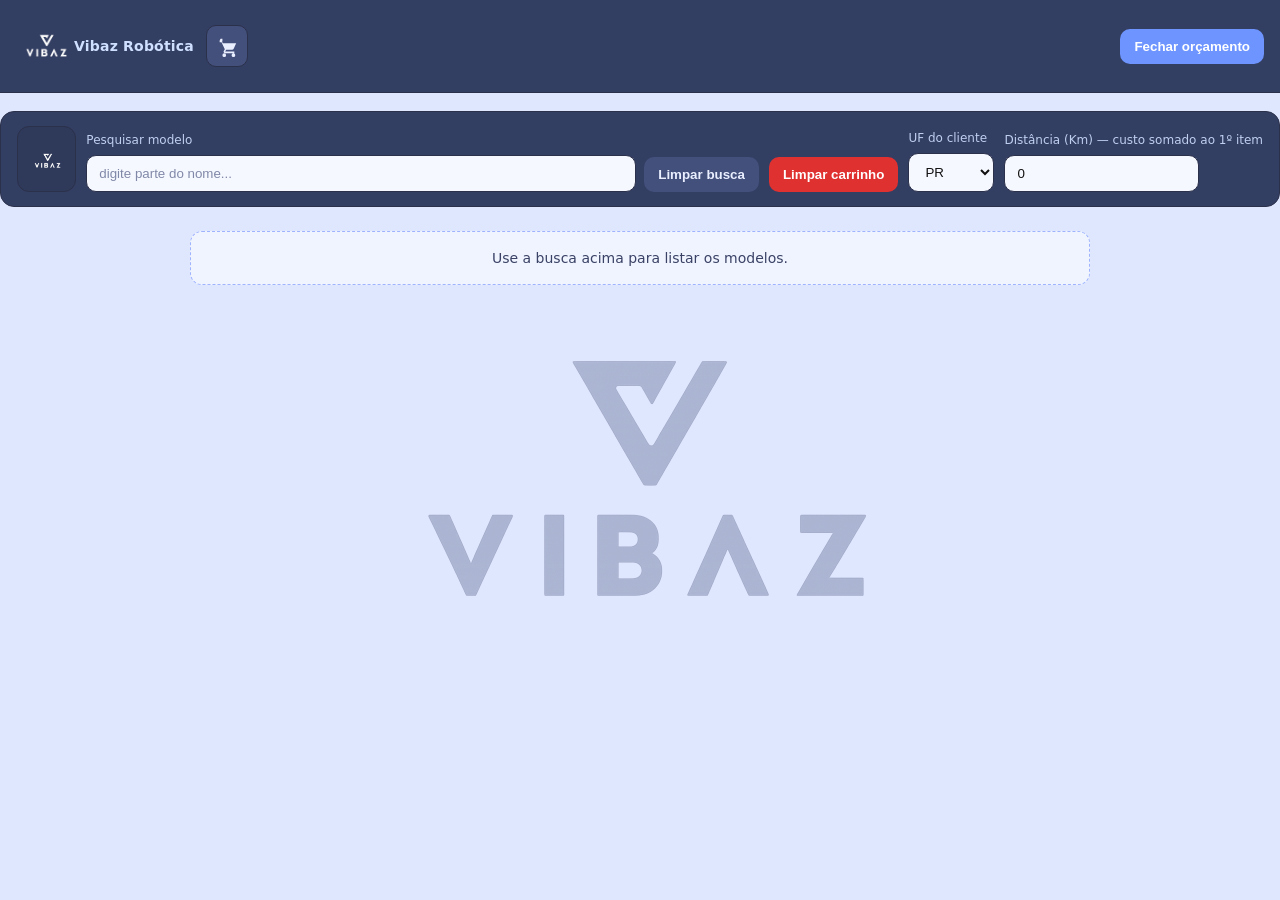
==== index.html @ a7df1c9e "index.html" ====
<!DOCTYPE html>
<html lang="pt-br">
<head>
<meta charset="utf-8" />
<meta name="viewport" content="width=device-width,initial-scale=1" />
<title>Vibaz Robótica — Catálogo</title>

<link rel="icon" href="imagens/favicon.svg?v=5" type="image/svg+xml">
<link rel="icon" href="imagens/favicon-32.png?v=5" sizes="32x32" type="image/png">
<link rel="icon" href="imagens/favicon-16.png?v=5" sizes="16x16" type="image/png">
<link rel="shortcut icon" href="imagens/favicon.ico?v=5" type="image/x-icon">
<link rel="apple-touch-icon" href="imagens/favicon-180.png?v=5" sizes="180x180">
<meta name="theme-color" content="#333e63">

<style>
  :root{
    --bg:#dfe7ff; --panel:#333e63; --card:#3a4266; --ink:#0e1222; --ink-inv:#ffffff;
    --line:#2b314a; --media-bg:#ffffff; --media-frame:#333e63; --btn:#6e95ff; --btn-hover:#587ef0; --black:#000;
  }
  *{box-sizing:border-box}
  html,body{height:100%}
  body{
    margin:0; background:var(--bg); color:var(--ink);
    font:14px/1.45 system-ui,-apple-system,Segoe UI,Roboto,Helvetica,Arial;
    position:relative;
  }
  /* logo grande de fundo */
  body::after{
    content:""; position:fixed; inset:0;
    background:url("imagens/logo.png") no-repeat center calc(100% - 40px) / clamp(240px, 40vw, 520px);
    opacity:.30; pointer-events:none; z-index:0;
  }

  header{position:sticky; top:0; z-index:20; background:var(--panel); border-bottom:1px solid var(--line)}
  header .wrap{ max-width:1280px; margin:auto; padding:10px 16px; display:flex; align-items:center; gap:12px }
  .brand{display:flex; align-items:center; gap:10px}
  .brand img{height:72px; display:block; transform:scale(1.2); transform-origin:left center}
  .brand span{color:#cfe0ff; font-weight:700; letter-spacing:.2px}

  .cart-btn{ position:relative; display:inline-flex; align-items:center; justify-content:center; width:42px; height:42px; border-radius:10px; margin-right:10px; background:#44507c; color:#e9efff; cursor:pointer; border:1px solid var(--line) }
  .cart-btn:hover{ background:#3b486f }
  .cart-btn .badge{ position:absolute; top:-6px; right:-6px; display:none; background:#e03131; color:#fff; font-weight:800; font-size:11px; line-height:1; padding:4px 6px; border-radius:999px; min-width:18px; text-align:center; box-shadow:0 0 0 2px var(--panel) }

  .toolbar{ position:relative; z-index:1; max-width:1280px; margin:18px auto 8px; padding:14px 16px; background:var(--panel); border:1px solid var(--line); border-radius:14px; display:grid; grid-template-columns: auto 1fr auto auto auto; gap:10px; align-items:end }
  .toolbar label{color:#cfe0ff; font-size:12px; display:block; margin-bottom:6px}
  input,select,button{ padding:10px 12px; border-radius:10px; border:1px solid var(--line); background:#f6f8ff; color:#111; outline:none }
  input::placeholder{color:#8088a8}
  .btn{cursor:pointer; background:var(--btn); color:var(--ink-inv); border:none; font-weight:700; border-radius:10px; padding:10px 14px}
  .btn:hover{background:var(--btn-hover)}
  .btn.secondary{background:#44507c; color:#e9efff}
  .btn.danger{background:#e03131; color:#fff}
  .btn.danger:hover{background:#c22020}

  .search-wrap{display:flex; align-items:end; gap:8px}
  #search{width:min(720px, 100%)}
  #btnClearSearch{white-space:nowrap}

  .brand-mini{ display:flex; align-items:center; justify-content:center; padding:6px 10px 2px; background:#2f395a; border:1px solid var(--line); border-radius:12px }
  .brand-mini img{height:56px; display:block}

  main{position:relative; z-index:1; max-width:1280px; margin:8px auto 120px; padding:0 16px}
  .grid{display:grid; grid-template-columns:repeat(auto-fill,minmax(360px,1fr)); gap:16px}

  .card{border-radius:16px; overflow:hidden; border:3px solid var(--media-frame); background:#eef3ff}
  .media{background:var(--media-bg); border-bottom:3px solid var(--media-frame); display:flex; align-items:center; justify-content:center; aspect-ratio:16/12}
  .media img{max-width:95%; max-height:95%; object-fit:contain}
  .body{background:var(--card); color:#e9efff; border-top:1px solid var(--line); padding:12px}
  .title{font-weight:800; margin:0 0 8px}
  .row{display:flex; gap:8px; margin:8px 0}
  .row>*{flex:1; min-width:0}
  label{display:block; font-size:12px; margin-bottom:4px; opacity:.9}
  .price{background:#2f395e; color:#e9f2ff; border:1px solid #243055; width:100%}
  .qty{background:#eef3ff; width:100%}

  .include-btn{ width:100%; padding:12px 14px; border-radius:12px; font-weight:800; background:var(--btn); color:#fff; border:none; cursor:pointer; box-shadow:0 2px 0 0 #425fb5; white-space:nowrap }
  .include-btn:hover{background:var(--btn-hover)}
  .include-btn[data-on="1"]{background:#e03131; box-shadow:0 2px 0 0 #932020}
  .include-btn[data-on="1"]:hover{background:#c22020}

  .placeholder{ margin:24px auto 0; padding:16px; border:1px dashed #9fb3ff; border-radius:12px; text-align:center; color:#3a4266; background:#f0f4ff; max-width:900px }

  .overlay{ position:fixed; inset:0; background:rgba(18,24,40,.6); display:none; align-items:flex-start; justify-content:center; z-index:50 }
  .overlay.show{display:flex}
  .sheet{ margin:24px; max-width:1180px; width:100%; background:#e8eeff; border:1px solid #a3b0ff; border-radius:14px; box-shadow:0 10px 40px rgba(0,0,0,.35); overflow:hidden; display:flex; flex-direction:column; max-height:92vh }
  .sheet header{position:sticky; top:0; background:#e8eeff; border-bottom:1px solid #a3b0ff; z-index:1}
  .sheet header .bar{display:flex; gap:8px; align-items:center; justify-content:space-between; padding:12px 16px}
  .sheet header h3{margin:0; font-size:18px; color:#222}
  .sheet .meta{font-size:12px; color:#444}
  .sheet .content{padding:14px; overflow:auto}

  .sel-grid{display:grid; grid-template-columns:repeat(2,1fr); gap:12px}
  .sel-item{display:flex; gap:12px; border:1px solid #a3b0ff; border-radius:10px; background:#f6f8ff; padding:10px; break-inside:avoid}
  .sel-item .imgbox{width:140px; height:110px; display:flex; align-items:center; justify-content:center; border:1px solid #d8e0ff; border-radius:8px; background:#fff; overflow:hidden}
  .sel-item img{max-width:100%; max-height:100%; object-fit:contain}
  .sel-item .info h4{margin:0 0 6px; font-size:15px}
  .sel-item .info .row{display:flex; gap:24px; font-size:13px}

  .tbl{ width:100%; border-collapse:separate; border-spacing:0; margin-top:12px; background:#fff; border:1px solid var(--black); border-radius:10px; overflow:hidden }
  .tbl th,.tbl td{border:1px solid var(--black); padding:8px}
  .tbl th{background:#eef2ff; text-align:left}
  .right{text-align:right; font-variant-numeric:tabular-nums}
  .tbl tfoot td{font-weight:800}
  .tbl tr{break-inside:avoid}

  @media print{
    @page{ size:A4 landscape; margin:12mm }
    html,body{ background:#fff } body::after{ display:none }
    header,.toolbar,.placeholder,#catalog,.grid,.card,.overlay:not(.print){ display:none !important }
    .overlay.print{ display:block !important; position:static !important; background:transparent !important; -webkit-print-color-adjust:exact; print-color-adjust:exact }
    .overlay.print .sheet{ margin:0; border:none; border-radius:0; box-shadow:none; max-height:none; overflow:visible; width:100% !important; max-width:100% !important }
    .overlay.print .sheet header{ position:static; border-bottom:0; padding:6mm 0 2mm }
    .overlay.print .sheet .content{ overflow:visible; padding:0 2mm }
  }

  @media (max-width: 768px){
    body{ background:#0e1b3f }
    .toolbar{ grid-template-columns: 1fr; gap:12px }
    .toolbar > div{ width:100% }
    .brand-mini{ justify-content:center } .brand-mini img{ height:42px }
    .search-wrap{ flex-direction: column; align-items: stretch; gap:8px } #search{ width:100%; font-size:16px; padding:12px 14px }
    #btnClearSearch, #btnClear{ width:100% } .grid{ grid-template-columns:1fr }
    .sheet{ margin:12px; max-height:90vh } .sel-grid{ grid-template-columns:1fr }
  }
</style>
</head>

<body>
<header>
  <div class="wrap">
    <div class="brand">
      <img src="imagens/logo-branca.png" alt="Vibaz Robótica" />
      <span>Vibaz Robótica</span>
    </div>

    <div class="cart-btn" id="btnCart" title="Abrir carrinho" aria-label="Abrir carrinho">
      <svg viewBox="0 0 24 24" width="22" height="22" aria-hidden="true"><path fill="currentColor" d="M7 4H5L4 6v2h2l3.6 7.59-1.35 2.41A2 2 0 0 0 10 20h10v-2H10l1.1-2h6.45c.75 0 1.41-.41 1.75-1.03L22 9H7.42l-.94-2H7V4Zm2 16a2 2 0 1 0 0 4 2 2 0 0 0 0-4Zm10 0a2 2 0 1 0 0 4 2 2 0 0 0 0-4Z"/></svg>
      <span class="badge" id="cartBadge">0</span>
    </div>

    <div style="margin-left:auto">
      <button class="btn" id="btnCloseQuote">Fechar orçamento</button>
    </div>
  </div>
</header>

<section class="toolbar">
  <div class="brand-mini" aria-hidden="true"><img src="imagens/logo-branca.png" alt="" /></div>

  <div class="search-wrap">
    <div style="flex:1">
      <label>Pesquisar modelo</label>
      <input id="search" list="sug" placeholder="digite parte do nome..." />
      <datalist id="sug"></datalist>
    </div>
    <button class="btn secondary" id="btnClearSearch">Limpar busca</button>
  </div>

  <div style="align-self:end">
    <label>&nbsp;</label>
    <button class="btn danger" id="btnClear">Limpar carrinho</button>
  </div>

  <div>
    <label>UF do cliente</label>
    <select id="uf">
      <option value="AC">AC</option><option value="AL">AL</option><option value="AP">AP</option>
      <option value="AM">AM</option><option value="BA">BA</option><option value="CE">CE</option>
      <option value="DF">DF</option><option value="ES">ES</option><option value="GO">GO</option>
      <option value="MA">MA</option><option value="MT">MT</option><option value="MS">MS</option>
      <option value="MG">MG</option><option value="PA">PA</option><option value="PB">PB</option>
      <option value="PR" selected>PR</option><option value="PE">PE</option><option value="PI">PI</option>
      <option value="RJ">RJ</option><option value="RN">RN</option><option value="RS">RS</option>
      <option value="RO">RO</option><option value="RR">RR</option><option value="SC">SC</option>
      <option value="SP">SP</option><option value="SE">SE</option><option value="TO">TO</option>
      <option value="outros">Outros</option>
    </select>
  </div>

  <div>
    <label>Distância (Km) — custo somado ao 1º item</label>
    <input id="km" type="number" min="0" step="1" value="0" />
  </div>
</section>

<main>
  <div id="hint" class="placeholder">Use a busca acima para listar os modelos.</div>
  <section id="catalog" class="grid"></section>
</main>

<!-- Preview (opcional) -->
<div class="overlay" id="overlay">
  <div class="sheet" id="sheet">
    <header>
      <div class="bar">
        <div>
          <h3>Orçamento — Vibaz Robótica</h3>
          <div class="meta" id="meta"></div>
        </div>
        <div>
          <button class="btn" id="btnPrint">Imprimir/Salvar PDF</button>
          <button class="btn secondary" id="btnBack">Voltar</button>
        </div>
      </div>
    </header>
    <div class="content">
      <div class="sel-grid" id="selGrid"></div>
      <table class="tbl" id="tbl">
        <thead>
          <tr>
            <th style="width:58%">Produto</th>
            <th style="width:8%">Qtd</th>
            <th class="right" style="width:17%">Total líquido</th>
            <th class="right" style="width:17%">Total c/ impostos</th>
          </tr>
        </thead>
        <tbody id="tbody"></tbody>
        <tfoot>
          <tr><td colspan="4" class="right" id="subLiq">Subtotal valor líquido</td></tr>
          <tr><td colspan="4" class="right" id="subImp">Subtotal valor c/ impostos</td></tr>
          <tr><td colspan="4" class="right" id="totGeral">Total geral</td></tr>
        </tfoot>
      </table>
    </div>
  </div>
</div>

<!-- Carrinho -->
<div class="overlay" id="cartOverlay">
  <div class="sheet">
    <header>
      <div class="bar">
        <div>
          <h3>Carrinho — Itens selecionados</h3>
          <div class="meta" id="cartMeta"></div>
        </div>
        <div><button class="btn secondary" id="btnCloseCart">Fechar</button></div>
      </div>
    </header>
    <div class="content">
      <div class="sel-grid" id="cartSelGrid"></div>
      <table class="tbl">
        <thead>
          <tr>
            <th style="width:58%">Produto</th>
            <th style="width:8%">Qtd</th>
            <th class="right" style="width:17%">Total líquido</th>
            <th class="right" style="width:17%">Total c/ impostos</th>
          </tr>
        </thead>
        <tbody id="cartTbody"></tbody>
        <tfoot>
          <tr><td colspan="4" class="right" id="cartSubLiq">Subtotal valor líquido</td></tr>
          <tr><td colspan="4" class="right" id="cartSubImp">Subtotal valor c/ impostos</td></tr>
          <tr><td colspan="4" class="right" id="cartTotGeral">Total geral</td></tr>
        </tfoot>
      </table>
    </div>
  </div>
</div>

<script>
/* ===== Config ===== */
const TARIFA_KM = 1.6;

/* ===== Helpers ===== */
const money = v => isFinite(v) ? v.toLocaleString('pt-BR',{style:'currency',currency:'BRL'}) : '-';
const parseBR = s => {
  if(typeof s==='number') return s;
  const x=String(s).replace(/[^\d,.-]+/g,'').replace(/\.(?=\d{3}(\D|$))/g,'').replace(',', '.');
  const n=parseFloat(x);
  return Number.isFinite(n)? n:0;
};

/* ===== Imagens com fallback (pasta /imagens) ===== */
function candidatesFor(nome){
  const raw = String(nome||'').trim();
  const noAcc = raw.normalize('NFD').replace(/[\u0300-\u036f]/g,'');
  const cleaned = noAcc.replace(/[+]/g,'_').replace(/[^\w.\- ]+/g,'_').replace(/_/g,' ').replace(/\s+/g,' ').trim();
  const u = cleaned.replace(/\s+/g,'_'); const h = cleaned.replace(/\s+/g,'-');
  const bases=[raw,noAcc,cleaned,u,h,raw.toUpperCase(),noAcc.toUpperCase(),cleaned.toUpperCase(),u.toUpperCase(),h.toUpperCase(),raw.toLowerCase(),noAcc.toLowerCase(),cleaned.toLowerCase(),u.toLowerCase(),h.toLowerCase()].filter((v,i,a)=>v&&a.indexOf(v)===i);
  const out=[]; for(const b of bases){ out.push(`imagens/${b}.png`,`imagens/${b}.jpg`,`imagens/${b}.jpeg`); }
  return out;
}
function loadImageWithFallback(img, list, i=0){
  if(i>=list.length){ img.style.display='none'; return; }
  img.onerror=()=>loadImageWithFallback(img,list,i+1);
  img.onload =()=>{ img.style.display='block'; };
  img.src=list[i];
}

/* ===== Estado / DOM ===== */
const state={ uf:'PR', km:0, all:[], filtered:[] };

const $=(s,e=document)=>e.querySelector(s);
const catalog=$('#catalog'), hint=$('#hint'), inputSearch=$('#search'), selectUF=$('#uf'), inputKM=$('#km');
const btnClear=$('#btnClear'), btnClearSearch=$('#btnClearSearch');
const btnCloseQuote=$('#btnCloseQuote');

const overlay=$('#overlay'), btnBack=$('#btnBack'), btnPrint=$('#btnPrint');
const selGrid=$('#selGrid'), tbody=$('#tbody'), subLiq=$('#subLiq'), subImp=$('#subImp'), totGeral=$('#totGeral'), meta=$('#meta'), sug=$('#sug');

const btnCart=$('#btnCart'), cartBadge=$('#cartBadge');
const cartOverlay=$('#cartOverlay'), btnCloseCart=$('#btnCloseCart');
const cartSelGrid=$('#cartSelGrid'), cartTbody=$('#cartTbody');
const cartSubLiq=$('#cartSubLiq'), cartSubImp=$('#cartSubImp'), cartTotGeral=$('#cartTotGeral'), cartMeta=$('#cartMeta');

/* ===== Carregar JSON por UF ===== */
async function loadDataByUF(uf){
  const map={PR:'data/pr.json', outros:'data/outros.json'};
  const url= uf==='PR' ? map.PR : map.outros;
  try{
    const res=await fetch(url,{cache:'no-store'});
    if(!res.ok) throw new Error(`HTTP ${res.status}`);
    const data=await res.json();
    state.all=data.map(x=>({
      nome:String(x.nome||x.modelo||x.Nome||'').trim(),
      ad:parseBR(x.ad??x.AD??x.sem_impostos??x.unit_sem??0),
      an:parseBR(x.an??x.AN??x.com_impostos??x.unit_com??0),
      qty:1, incluir:0
    })).filter(x=>x.nome);

    sug.innerHTML=state.all.map(it=>`<option value="${it.nome}">`).join('');
    state.filtered=[]; renderCards();
    hint.style.display='block'; hint.textContent='Use a busca acima para listar os modelos.';
    updateCartBadge();
  }catch(err){
    console.error('Falha ao carregar catálogo:', err);
    state.all=[]; state.filtered=[];
    renderCards();
    hint.textContent = `Não foi possível carregar ${url}. Verifique a pasta "data/".`;
    hint.style.display='block';
  }
}

/* ===== Render ===== */
function renderCards(){
  catalog.innerHTML='';
  if(state.filtered.length===0){ hint.style.display='block'; return; }
  hint.style.display='none';
  state.filtered.forEach(it=>{
    const card=document.createElement('article'); card.className='card'; card.dataset.selected=it.incluir?'1':'0';
    const media=document.createElement('div'); media.className='media';
    media.innerHTML=`<img alt="${it.nome}" style="display:none">`;
    const imgEl=media.querySelector('img'); loadImageWithFallback(imgEl,candidatesFor(it.nome));
    const body=document.createElement('div'); body.className='body';
    body.innerHTML=`
      <div class="title">${it.nome}</div>
      <div class="row">
        <div><label>Valor líquido</label><input class="price" value="${money(it.ad)}" readonly></div>
        <div><label>Valor c/ impostos</label><input class="price" value="${money(it.an)}" readonly></div>
      </div>
      <div class="row">
        <div style="max-width:170px"><label>Quantidade</label><input class="qty" type="number" min="1" step="1" value="${it.qty}"></div>
        <div style="display:flex;align-items:flex-end">
          <button class="include-btn" data-on="${it.incluir?1:0}">${it.incluir?'Remover':'Adicionar ao carrinho'}</button>
        </div>
      </div>`;
    body.querySelector('.qty').addEventListener('input',e=>{
      const v=Math.max(1,parseInt(e.target.value||'1',10)); it.qty=v; e.target.value=v; updateCartBadge();
    });
    const btn=body.querySelector('.include-btn');
    btn.addEventListener('click',()=>{
      it.incluir=it.incluir?0:1;
      btn.dataset.on=it.incluir?1:0;
      btn.textContent=it.incluir?'Remover':'Adicionar ao carrinho';
      card.dataset.selected=it.incluir?'1':'0';
      updateCartBadge();
    });
    card.append(media,body); catalog.appendChild(card);
  });
}

/* ===== Busca ===== */
function applyFilter(){
  const q=inputSearch.value.trim().toLowerCase();
  if(q.length<1){ state.filtered = []; renderCards(); return; }
  state.filtered = state.all.filter(it=>it.nome.toLowerCase().includes(q));
  renderCards();
}

/* ===== Preview (opcional) ===== */
function buildPreview(){
  const km = Math.max(0, parseInt(inputKM.value||'0',10));
  const custo = km * TARIFA_KM; // somado apenas no 1º item
  const itensSel = state.all.filter(it=>it.incluir);

  selGrid.innerHTML=''; tbody.innerHTML='';
  subLiq.textContent='Subtotal valor líquido';
  subImp.textContent='Subtotal valor c/ impostos';
  totGeral.textContent='Total geral';
  meta.textContent=`Somente itens selecionados • UF: ${selectUF.value.toUpperCase()} • Distância: ${km} Km`;

  if(itensSel.length===0){
    selGrid.innerHTML='<div style="grid-column:1/-1;padding:10px;background:#fff;border:1px dashed #a3b0ff;border-radius:10px;text-align:center">Nenhum item selecionado.</div>';
    return;
  }

  itensSel.forEach((it,idx)=>{
    const totalLiq = (it.ad * it.qty) + (idx===0 ? custo : 0);
    const totalImp = (it.an * it.qty) + (idx===0 ? custo : 0);
    const box=document.createElement('div'); box.className='sel-item';
    box.innerHTML=`
      <div class="imgbox"><img alt="${it.nome}"></div>
      <div class="info">
        <h4>${it.nome}</h4>
        <div class="row"><div>Valor líquido: <b>${money(it.ad)}</b></div><div>Valor c/ impostos: <b>${money(it.an)}</b></div></div>
        <div class="row"><div>Total líquido: <b>${money(totalLiq)}</b></div><div>Total c/ impostos: <b>${money(totalImp)}</b></div></div>
        <div>Qtd: <b>${it.qty}</b></div>`;
    const img=box.querySelector('img'); loadImageWithFallback(img,candidatesFor(it.nome));
    selGrid.appendChild(box);
  });

  let subtotalLiq=0, subtotalImp=0;
  itensSel.forEach((it,idx)=>{
    const totalLiq = (it.ad * it.qty) + (idx===0 ? custo : 0);
    const totalImp = (it.an * it.qty) + (idx===0 ? custo : 0);
    subtotalLiq += totalLiq; subtotalImp += totalImp;
    const tr=document.createElement('tr');
    tr.innerHTML=`<td>${it.nome}</td><td class="right">${it.qty}</td><td class="right">${money(totalLiq)}</td><td class="right">${money(totalImp)}</td>`;
    tbody.appendChild(tr);
  });

  subLiq.textContent = `Subtotal valor líquido       ${money(subtotalLiq)}`;
  subImp.textContent  = `Subtotal valor c/ impostos   ${money(subtotalImp)}`;
  totGeral.textContent= `Total geral                   ${money(subtotalImp)}`;
}

/* ===== Carrinho ===== */
function updateCartBadge(){
  const count = state.all.filter(it => it.incluir).reduce((s,it)=>s + Number(it.qty||0), 0);
  cartBadge.textContent = count;
  cartBadge.style.display = count > 0 ? 'inline-block' : 'none';
}
function buildCart(){
  const km = Math.max(0, parseInt(inputKM.value||'0',10));
  const custo = km * TARIFA_KM;
  const itensSel = state.all.filter(it=>it.incluir);

  cartSelGrid.innerHTML=''; cartTbody.innerHTML='';
  cartSubLiq.textContent='Subtotal valor líquido';
  cartSubImp.textContent='Subtotal valor c/ impostos';
  cartTotGeral.textContent='Total geral';
  cartMeta.textContent=`UF: ${selectUF.value.toUpperCase()} • Distância: ${km} Km • ${itensSel.length} item(ns)`;

  if(itensSel.length===0){
    cartSelGrid.innerHTML='<div style="grid-column:1/-1;padding:10px;background:#fff;border:1px dashed #a3b0ff;border-radius:10px;text-align:center">Nenhum item no carrinho.</div>';
    return;
  }

  itensSel.forEach((it, idx)=>{
    const totalLiq = (it.ad * it.qty) + (idx===0 ? custo : 0);
    const totalImp = (it.an * it.qty) + (idx===0 ? custo : 0);
    const box=document.createElement('div'); box.className='sel-item';
    box.innerHTML=`<div class="imgbox"><img alt="${it.nome}"></div>
      <div class="info"><h4>${it.nome}</h4>
      <div class="row"><div>Total Líq.: <b>${money(totalLiq)}</b></div><div>Total c/ Imp.: <b>${money(totalImp)}</b></div></div>
      <div>Qtd: <b>${it.qty}</b></div></div>`;
    const img=box.querySelector('img'); loadImageWithFallback(img,candidatesFor(it.nome));
    cartSelGrid.appendChild(box);
  });

  let subtotalLiq=0, subtotalImp=0;
  itensSel.forEach((it,idx)=>{
    const totalLiq = (it.ad * it.qty) + (idx===0 ? custo : 0);
    const totalImp = (it.an * it.qty) + (idx===0 ? custo : 0);
    subtotalLiq += totalLiq; subtotalImp += totalImp;

    const tr=document.createElement('tr');
    tr.innerHTML=`<td>${it.nome}</td><td class="right">${it.qty}</td><td class="right">${money(totalLiq)}</td><td class="right">${money(totalImp)}</td>`;
    cartTbody.appendChild(tr);
  });

  cartSubLiq.textContent = `Subtotal valor líquido       ${money(subtotalLiq)}`;
  cartSubImp.textContent  = `Subtotal valor c/ impostos   ${money(subtotalImp)}`;
  cartTotGeral.textContent= `Total geral                   ${money(subtotalImp)}`;
}

/* ===== Eventos ===== */
inputSearch.addEventListener('input',applyFilter);
btnClearSearch.addEventListener('click',()=>{ inputSearch.value=""; applyFilter(); });
selectUF.addEventListener('change',async()=>{ state.uf=selectUF.value; await loadDataByUF(state.uf); applyFilter(); });
inputKM.addEventListener('input',e=>{ state.km=Math.max(0,parseInt(e.target.value||'0',10)); });

btnClear.addEventListener('click',()=>{
  const temItens = state.all.some(it => it.incluir);
  if(!temItens){ alert('O carrinho já está vazio.'); return; }
  if(!confirm('Tem certeza que deseja LIMPAR o carrinho?')) return;
  state.all.forEach(it=>{it.incluir=0; it.qty=1;}); state.filtered.forEach(it=>{it.incluir=0; it.qty=1;});
  renderCards(); updateCartBadge();
});

/* Carrinho */
btnCart.addEventListener('click',()=>{ buildCart(); cartOverlay.classList.add('show'); });
btnCloseCart.addEventListener('click',()=> cartOverlay.classList.remove('show'));

/* Preview opcional (não usamos no fluxo principal) */
btnBack.addEventListener('click',()=>overlay.classList.remove('show'));
btnPrint.addEventListener('click',()=>{
  overlay.classList.add('print');
  setTimeout(()=>window.print(),50);
});
window.addEventListener('afterprint', ()=> overlay.classList.remove('print'));

/* ===== Fechar orçamento -> salva sessão e abre proposta.html ===== */
function coletarDadosParaProposta(){
  const km = Math.max(0, parseInt(document.querySelector('#km').value||'0',10));
  const uf = document.querySelector('#uf').value;
  const frete = km * TARIFA_KM; // embutir no 1º item (líq e imp)

  const itensSel = state.all.filter(it=>it.incluir);
  const itens = itensSel.map((it, idx) => ({
    nome: it.nome,
    qty: it.qty,
    unit_liq: it.ad,
    unit_imp: it.an,
    img_cands: candidatesFor(it.nome),
    frete_liq: idx===0 ? frete : 0,
    frete_imp: idx===0 ? frete : 0
  }));

  return { uf, km, data: new Date().toISOString(), itens };
}

btnCloseQuote.addEventListener('click', ()=>{
  const dados = coletarDadosParaProposta();
  if(!dados.itens || dados.itens.length===0){
    alert('Selecione ao menos 1 item para gerar a proposta.');
    return;
  }
  sessionStorage.setItem('propostaData', JSON.stringify(dados));
  window.location.href = 'proposta.html';
});

/* ===== Boot ===== */
(async function init(){ await loadDataByUF(state.uf); })();
</script>
</body>
</html>
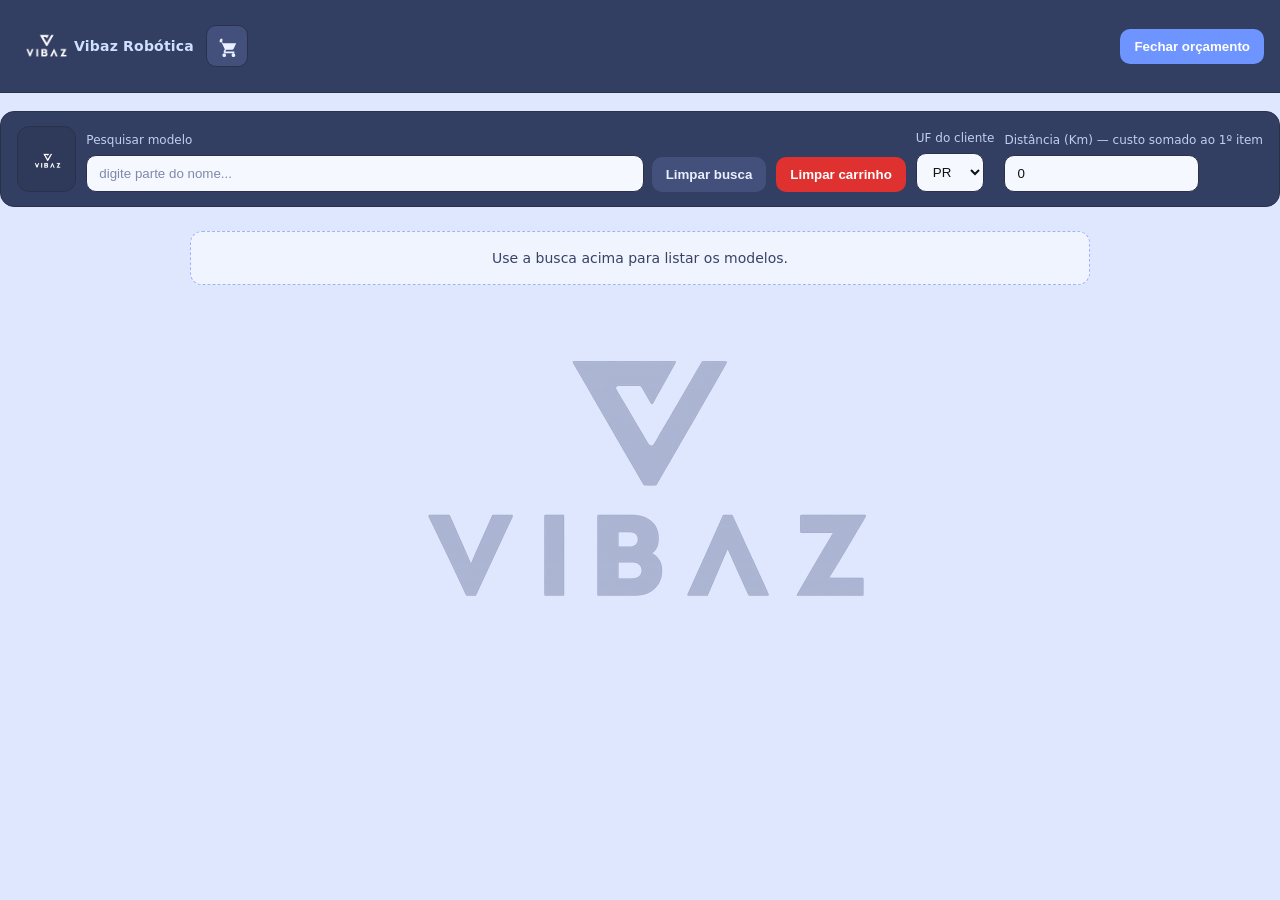
==== commit 57496496: "index.html" ====
--- a/index.html
+++ b/index.html
@@ -24,7 +24,6 @@
     font:14px/1.45 system-ui,-apple-system,Segoe UI,Roboto,Helvetica,Arial;
     position:relative;
   }
-  /* logo grande de fundo */
   body::after{
     content:""; position:fixed; inset:0;
     background:url("imagens/logo.png") no-repeat center calc(100% - 40px) / clamp(240px, 40vw, 520px);
@@ -74,8 +73,16 @@
 
   .include-btn{ width:100%; padding:12px 14px; border-radius:12px; font-weight:800; background:var(--btn); color:#fff; border:none; cursor:pointer; box-shadow:0 2px 0 0 #425fb5; white-space:nowrap }
   .include-btn:hover{background:var(--btn-hover)}
-  .include-btn[data-on="1"]{background:#e03131; box-shadow:0 2px 0 0 #932020}
-  .include-btn[data-on="1"]:hover{background:#c22020}
+  /* reforço de cor para o estado Remover */
+  .include-btn.on,
+  .include-btn[data-on="1"]{
+    background:#e03131 !important;
+    box-shadow:0 2px 0 0 #932020 !important;
+  }
+  .include-btn.on:hover,
+  .include-btn[data-on="1"]:hover{
+    background:#c22020 !important;
+  }
 
   .placeholder{ margin:24px auto 0; padding:16px; border:1px dashed #9fb3ff; border-radius:12px; text-align:center; color:#3a4266; background:#f0f4ff; max-width:900px }
 
@@ -107,9 +114,7 @@
     html,body{ background:#fff } body::after{ display:none }
     header,.toolbar,.placeholder,#catalog,.grid,.card,.overlay:not(.print){ display:none !important }
     .overlay.print{ display:block !important; position:static !important; background:transparent !important; -webkit-print-color-adjust:exact; print-color-adjust:exact }
-    .overlay.print .sheet{ margin:0; border:none; border-radius:0; box-shadow:none; max-height:none; overflow:visible; width:100% !important; max-width:100% !important }
-    .overlay.print .sheet header{ position:static; border-bottom:0; padding:6mm 0 2mm }
-    .overlay.print .sheet .content{ overflow:visible; padding:0 2mm }
+    .sheet .content{ overflow:visible; padding:0 2mm }
   }
 
   @media (max-width: 768px){
@@ -172,7 +177,7 @@
       <option value="RJ">RJ</option><option value="RN">RN</option><option value="RS">RS</option>
       <option value="RO">RO</option><option value="RR">RR</option><option value="SC">SC</option>
       <option value="SP">SP</option><option value="SE">SE</option><option value="TO">TO</option>
-      <option value="outros">Outros</option>
+      <!-- Sem "Outros": UF ≠ PR já usa outros.json automaticamente -->
     </select>
   </div>
 
@@ -187,7 +192,7 @@
   <section id="catalog" class="grid"></section>
 </main>
 
-<!-- Preview (opcional) -->
+<!-- Preview -->
 <div class="overlay" id="overlay">
   <div class="sheet" id="sheet">
     <header>
@@ -270,8 +275,11 @@
   const n=parseFloat(x);
   return Number.isFinite(n)? n:0;
 };
-
-/* ===== Imagens com fallback (pasta /imagens) ===== */
+/* normalização busca */
+function normStr(s){ return String(s||'').toLowerCase().normalize('NFD').replace(/[\u0300-\u036f]/g,''); }
+function cleanStr(s){ return normStr(s).replace(/[^a-z0-9]+/gi,' ').trim(); }
+
+/* ===== Imagens com fallback ===== */
 function candidatesFor(nome){
   const raw = String(nome||'').trim();
   const noAcc = raw.normalize('NFD').replace(/[\u0300-\u036f]/g,'');
@@ -296,40 +304,60 @@
 const btnClear=$('#btnClear'), btnClearSearch=$('#btnClearSearch');
 const btnCloseQuote=$('#btnCloseQuote');
 
-const overlay=$('#overlay'), btnBack=$('#btnBack'), btnPrint=$('#btnPrint');
-const selGrid=$('#selGrid'), tbody=$('#tbody'), subLiq=$('#subLiq'), subImp=$('#subImp'), totGeral=$('#totGeral'), meta=$('#meta'), sug=$('#sug');
-
 const btnCart=$('#btnCart'), cartBadge=$('#cartBadge');
 const cartOverlay=$('#cartOverlay'), btnCloseCart=$('#btnCloseCart');
 const cartSelGrid=$('#cartSelGrid'), cartTbody=$('#cartTbody');
 const cartSubLiq=$('#cartSubLiq'), cartSubImp=$('#cartSubImp'), cartTotGeral=$('#cartTotGeral'), cartMeta=$('#cartMeta');
 
-/* ===== Carregar JSON por UF ===== */
-async function loadDataByUF(uf){
-  const map={PR:'data/pr.json', outros:'data/outros.json'};
-  const url= uf==='PR' ? map.PR : map.outros;
-  try{
-    const res=await fetch(url,{cache:'no-store'});
-    if(!res.ok) throw new Error(`HTTP ${res.status}`);
-    const data=await res.json();
-    state.all=data.map(x=>({
-      nome:String(x.nome||x.modelo||x.Nome||'').trim(),
-      ad:parseBR(x.ad??x.AD??x.sem_impostos??x.unit_sem??0),
-      an:parseBR(x.an??x.AN??x.com_impostos??x.unit_com??0),
-      qty:1, incluir:0
-    })).filter(x=>x.nome);
-
-    sug.innerHTML=state.all.map(it=>`<option value="${it.nome}">`).join('');
-    state.filtered=[]; renderCards();
-    hint.style.display='block'; hint.textContent='Use a busca acima para listar os modelos.';
-    updateCartBadge();
-  }catch(err){
-    console.error('Falha ao carregar catálogo:', err);
-    state.all=[]; state.filtered=[];
-    renderCards();
-    hint.textContent = `Não foi possível carregar ${url}. Verifique a pasta "data/".`;
-    hint.style.display='block';
-  }
+/* ===== Carregar JSON por UF — robusto com alerta ===== */
+async function loadDataByUF(uf) {
+  const file = (uf === 'PR') ? 'pr.json' : 'outros.json';
+  const candidates = ['./data/' + file, 'data/' + file, '/data/' + file];
+  let lastErr = null, data = null;
+
+  for (const url of candidates) {
+    try {
+      const res = await fetch(url, { cache: 'no-store' });
+      if (!res.ok) throw new Error('HTTP ' + res.status + ' em ' + (res.url || url));
+      const txt = await res.text();
+      try { data = JSON.parse(txt); }
+      catch (e) { throw new Error('JSON invalido em ' + url + ' — inicio: ' + txt.slice(0, 120) + '...'); }
+      break;
+    } catch (err) { lastErr = err; }
+  }
+
+  if (!data) {
+    alert('Nao foi possivel carregar o catalogo.\n' +
+      (lastErr ? String(lastErr) : 'Motivo desconhecido.') + '\n\n' +
+      'Verifique se os arquivos existem:\n • data/pr.json\n • data/outros.json\n\n' +
+      'Dica: abra no navegador para testar:\n  http://127.0.0.1:5500/data/pr.json');
+    state.all = []; state.filtered = []; catalog.innerHTML = '';
+    hint.textContent = 'Nao foi possivel carregar o catalogo. Veja o alerta.'; hint.style.display = 'block';
+    updateCartBadge(); return;
+  }
+
+  state.all = data.map(function (x) {
+    return {
+      nome: String(x.nome || x.modelo || x.Nome || '').trim(),
+      ad: parseBR(x.ad || x.AD || x.sem_impostos || x.unit_sem || 0),
+      an: parseBR(x.an || x.AN || x.com_impostos || x.unit_com || 0),
+      qty: 1, incluir: 0
+    };
+  }).filter(function (x) { return x.nome; });
+
+  const sug=document.getElementById('sug');
+  if (sug) {
+    sug.innerHTML = state.all.map(function (it) {
+      var v = it.nome.replace(/"/g, '&quot;'); return '<option value="' + v + '">';
+    }).join('');
+  }
+
+  // Início vazio
+  state.filtered = [];
+  renderCards();
+  hint.style.display = 'block';
+  hint.textContent = 'Use a busca acima para listar os modelos.';
+  updateCartBadge();
 }
 
 /* ===== Render ===== */
@@ -352,89 +380,48 @@
       <div class="row">
         <div style="max-width:170px"><label>Quantidade</label><input class="qty" type="number" min="1" step="1" value="${it.qty}"></div>
         <div style="display:flex;align-items:flex-end">
-          <button class="include-btn" data-on="${it.incluir?1:0}">${it.incluir?'Remover':'Adicionar ao carrinho'}</button>
+          <button class="include-btn ${it.incluir? 'on':''}" data-on="${it.incluir?1:0}">${it.incluir?'Remover':'Adicionar ao carrinho'}</button>
         </div>
       </div>`;
-    body.querySelector('.qty').addEventListener('input',e=>{
-      const v=Math.max(1,parseInt(e.target.value||'1',10)); it.qty=v; e.target.value=v; updateCartBadge();
-    });
-    const btn=body.querySelector('.include-btn');
-    btn.addEventListener('click',()=>{
-      it.incluir=it.incluir?0:1;
-      btn.dataset.on=it.incluir?1:0;
-      btn.textContent=it.incluir?'Remover':'Adicionar ao carrinho';
-      card.dataset.selected=it.incluir?'1':'0';
-      updateCartBadge();
-    });
+    body.querySelector('.qty').addEventListener('input',e=>{ const v=Math.max(1,parseInt(e.target.value||'1',10)); it.qty=v; e.target.value=v; updateCartBadge(); });
+    body.querySelector('.include-btn').addEventListener('click',()=>{ it.incluir=it.incluir?0:1; renderCards(); updateCartBadge(); });
     card.append(media,body); catalog.appendChild(card);
   });
 }
 
 /* ===== Busca ===== */
 function applyFilter(){
-  const q=inputSearch.value.trim().toLowerCase();
-  if(q.length<1){ state.filtered = []; renderCards(); return; }
-  state.filtered = state.all.filter(it=>it.nome.toLowerCase().includes(q));
+  const q = cleanStr(inputSearch.value.trim());
+  if (!q) {
+    state.filtered = [];         // vazio no início
+    renderCards();
+    hint.style.display = 'block';
+    hint.textContent = 'Use a busca acima para listar os modelos.';
+    return;
+  }
+  state.filtered = state.all.filter(it => cleanStr(it.nome).includes(q));
   renderCards();
-}
-
-/* ===== Preview (opcional) ===== */
-function buildPreview(){
-  const km = Math.max(0, parseInt(inputKM.value||'0',10));
-  const custo = km * TARIFA_KM; // somado apenas no 1º item
-  const itensSel = state.all.filter(it=>it.incluir);
-
-  selGrid.innerHTML=''; tbody.innerHTML='';
-  subLiq.textContent='Subtotal valor líquido';
-  subImp.textContent='Subtotal valor c/ impostos';
-  totGeral.textContent='Total geral';
-  meta.textContent=`Somente itens selecionados • UF: ${selectUF.value.toUpperCase()} • Distância: ${km} Km`;
-
-  if(itensSel.length===0){
-    selGrid.innerHTML='<div style="grid-column:1/-1;padding:10px;background:#fff;border:1px dashed #a3b0ff;border-radius:10px;text-align:center">Nenhum item selecionado.</div>';
-    return;
-  }
-
-  itensSel.forEach((it,idx)=>{
-    const totalLiq = (it.ad * it.qty) + (idx===0 ? custo : 0);
-    const totalImp = (it.an * it.qty) + (idx===0 ? custo : 0);
-    const box=document.createElement('div'); box.className='sel-item';
-    box.innerHTML=`
-      <div class="imgbox"><img alt="${it.nome}"></div>
-      <div class="info">
-        <h4>${it.nome}</h4>
-        <div class="row"><div>Valor líquido: <b>${money(it.ad)}</b></div><div>Valor c/ impostos: <b>${money(it.an)}</b></div></div>
-        <div class="row"><div>Total líquido: <b>${money(totalLiq)}</b></div><div>Total c/ impostos: <b>${money(totalImp)}</b></div></div>
-        <div>Qtd: <b>${it.qty}</b></div>`;
-    const img=box.querySelector('img'); loadImageWithFallback(img,candidatesFor(it.nome));
-    selGrid.appendChild(box);
-  });
-
-  let subtotalLiq=0, subtotalImp=0;
-  itensSel.forEach((it,idx)=>{
-    const totalLiq = (it.ad * it.qty) + (idx===0 ? custo : 0);
-    const totalImp = (it.an * it.qty) + (idx===0 ? custo : 0);
-    subtotalLiq += totalLiq; subtotalImp += totalImp;
-    const tr=document.createElement('tr');
-    tr.innerHTML=`<td>${it.nome}</td><td class="right">${it.qty}</td><td class="right">${money(totalLiq)}</td><td class="right">${money(totalImp)}</td>`;
-    tbody.appendChild(tr);
-  });
-
-  subLiq.textContent = `Subtotal valor líquido       ${money(subtotalLiq)}`;
-  subImp.textContent  = `Subtotal valor c/ impostos   ${money(subtotalImp)}`;
-  totGeral.textContent= `Total geral                   ${money(subtotalImp)}`;
 }
 
 /* ===== Carrinho ===== */
 function updateCartBadge(){
   const count = state.all.filter(it => it.incluir).reduce((s,it)=>s + Number(it.qty||0), 0);
-  cartBadge.textContent = count;
-  cartBadge.style.display = count > 0 ? 'inline-block' : 'none';
-}
+  const b=document.getElementById('cartBadge');
+  if(b){ b.textContent = count; b.style.display = count > 0 ? 'inline-block' : 'none'; }
+}
+
+/* ===== Carrinho: abrir/fechar ===== */
 function buildCart(){
   const km = Math.max(0, parseInt(inputKM.value||'0',10));
   const custo = km * TARIFA_KM;
   const itensSel = state.all.filter(it=>it.incluir);
+
+  const cartSelGrid=document.getElementById('cartSelGrid');
+  const cartTbody=document.getElementById('cartTbody');
+  const cartSubLiq=document.getElementById('cartSubLiq');
+  const cartSubImp=document.getElementById('cartSubImp');
+  const cartTotGeral=document.getElementById('cartTotGeral');
+  const cartMeta=document.getElementById('cartMeta');
 
   cartSelGrid.innerHTML=''; cartTbody.innerHTML='';
   cartSubLiq.textContent='Subtotal valor líquido';
@@ -457,55 +444,75 @@
       <div>Qtd: <b>${it.qty}</b></div></div>`;
     const img=box.querySelector('img'); loadImageWithFallback(img,candidatesFor(it.nome));
     cartSelGrid.appendChild(box);
-  });
-
-  let subtotalLiq=0, subtotalImp=0;
-  itensSel.forEach((it,idx)=>{
-    const totalLiq = (it.ad * it.qty) + (idx===0 ? custo : 0);
-    const totalImp = (it.an * it.qty) + (idx===0 ? custo : 0);
-    subtotalLiq += totalLiq; subtotalImp += totalImp;
 
     const tr=document.createElement('tr');
     tr.innerHTML=`<td>${it.nome}</td><td class="right">${it.qty}</td><td class="right">${money(totalLiq)}</td><td class="right">${money(totalImp)}</td>`;
     cartTbody.appendChild(tr);
   });
 
+  let subtotalLiq=0, subtotalImp=0;
+  itensSel.forEach((it,idx)=>{
+    subtotalLiq += (it.ad * it.qty) + (idx===0 ? custo : 0);
+    subtotalImp += (it.an * it.qty) + (idx===0 ? custo : 0);
+  });
+
   cartSubLiq.textContent = `Subtotal valor líquido       ${money(subtotalLiq)}`;
   cartSubImp.textContent  = `Subtotal valor c/ impostos   ${money(subtotalImp)}`;
   cartTotGeral.textContent= `Total geral                   ${money(subtotalImp)}`;
 }
 
-/* ===== Eventos ===== */
-inputSearch.addEventListener('input',applyFilter);
-btnClearSearch.addEventListener('click',()=>{ inputSearch.value=""; applyFilter(); });
-selectUF.addEventListener('change',async()=>{ state.uf=selectUF.value; await loadDataByUF(state.uf); applyFilter(); });
-inputKM.addEventListener('input',e=>{ state.km=Math.max(0,parseInt(e.target.value||'0',10)); });
-
-btnClear.addEventListener('click',()=>{
-  const temItens = state.all.some(it => it.incluir);
-  if(!temItens){ alert('O carrinho já está vazio.'); return; }
-  if(!confirm('Tem certeza que deseja LIMPAR o carrinho?')) return;
-  state.all.forEach(it=>{it.incluir=0; it.qty=1;}); state.filtered.forEach(it=>{it.incluir=0; it.qty=1;});
-  renderCards(); updateCartBadge();
+document.getElementById('btnCart')?.addEventListener('click', () => {
+  buildCart();
+  document.getElementById('cartOverlay')?.classList.add('show');
 });
-
-/* Carrinho */
-btnCart.addEventListener('click',()=>{ buildCart(); cartOverlay.classList.add('show'); });
-btnCloseCart.addEventListener('click',()=> cartOverlay.classList.remove('show'));
-
-/* Preview opcional (não usamos no fluxo principal) */
-btnBack.addEventListener('click',()=>overlay.classList.remove('show'));
-btnPrint.addEventListener('click',()=>{
-  overlay.classList.add('print');
-  setTimeout(()=>window.print(),50);
+document.getElementById('btnCloseCart')?.addEventListener('click', () => {
+  document.getElementById('cartOverlay')?.classList.remove('show');
 });
-window.addEventListener('afterprint', ()=> overlay.classList.remove('print'));
+
+/* ========= Confirm “Sim/Não” + Prompt de Senha ========= */
+function confirmBR(msg){
+  return new Promise((resolve)=>{
+    const mask=document.createElement('div'); mask.style.cssText="position:fixed;inset:0;background:rgba(18,24,40,.6);display:flex;align-items:center;justify-content:center;z-index:99999";
+    const box=document.createElement('div'); box.style.cssText="width:min(420px,92vw);background:#1f2937;color:#e5e7eb;border:1px solid #334155;border-radius:12px;padding:16px;box-shadow:0 10px 40px rgba(0,0,0,.35);font:14px/1.4 system-ui,sans-serif";
+    box.innerHTML='<div style="margin-bottom:10px">'+msg+'</div><div style="display:flex;gap:10px;justify-content:flex-end"><button id="btnNao" style="padding:8px 12px;border:1px solid #475569;border-radius:10px;background:#0f172a;color:#e5e7eb;cursor:pointer">Não</button><button id="btnSim" style="padding:8px 12px;border:1px solid #15803d;border-radius:10px;background:#16a34a;color:#fff;cursor:pointer">Sim</button></div>';
+    mask.appendChild(box); document.body.appendChild(mask);
+    const cleanup=v=>{document.removeEventListener('keydown',onKey); mask.remove(); resolve(v);};
+    const onKey=e=>{if(e.key==='Escape')cleanup(false); if(e.key==='Enter')cleanup(true);};
+    box.querySelector('#btnSim').addEventListener('click',()=>cleanup(true));
+    box.querySelector('#btnNao').addEventListener('click',()=>cleanup(false));
+    document.addEventListener('keydown',onKey);
+    box.querySelector('#btnSim').focus();
+  });
+}
+function promptSenhaBR(msg){
+  return new Promise((resolve)=>{
+    const mask=document.createElement('div'); mask.style.cssText="position:fixed;inset:0;background:rgba(18,24,40,.6);display:flex;align-items:center;justify-content:center;z-index:99999";
+    const box=document.createElement('div'); box.style.cssText="width:min(420px,92vw);background:#1f2937;color:#e5e7eb;border:1px solid #334155;border-radius:12px;padding:16px;box-shadow:0 10px 40px rgba(0,0,0,.35);font:14px/1.4 system-ui,sans-serif";
+    box.innerHTML=`
+      <div style="margin-bottom:8px">${msg}</div>
+      <input id="pwdIn" type="password" placeholder="Digite a senha" style="width:100%;margin:6px 0 10px;padding:8px 10px;border-radius:10px;border:1px solid #475569;background:#0f172a;color:#e5e7eb;outline:none">
+      <div id="pwdErr" style="display:none;color:#fca5a5;font-size:12px;margin:-4px 0 8px">Senha incorreta. Tente novamente.</div>
+      <div style="display:flex;gap:10px;justify-content:flex-end">
+        <button id="pwdCancel" style="padding:8px 12px;border:1px solid #475569;border-radius:10px;background:#0f172a;color:#e5e7eb;cursor:pointer">Cancelar</button>
+        <button id="pwdOk" style="padding:8px 12px;border:1px solid #15803d;border-radius:10px;background:#16a34a;color:#fff;cursor:pointer">Confirmar</button>
+      </div>`;
+    mask.appendChild(box); document.body.appendChild(mask);
+    const inp=box.querySelector('#pwdIn'), err=box.querySelector('#pwdErr');
+    const cleanup=v=>{document.removeEventListener('keydown',onKey); mask.remove(); resolve(v);};
+    const onKey=e=>{if(e.key==='Escape')cleanup(false); if(e.key==='Enter')submit();};
+    function submit(){ const v=String(inp.value||'').trim(); if(v==='121419') cleanup(true); else { err.style.display='block'; inp.select(); } }
+    box.querySelector('#pwdOk').addEventListener('click', submit);
+    box.querySelector('#pwdCancel').addEventListener('click', ()=>cleanup(false));
+    document.addEventListener('keydown', onKey);
+    inp.focus();
+  });
+}
 
 /* ===== Fechar orçamento -> salva sessão e abre proposta.html ===== */
 function coletarDadosParaProposta(){
   const km = Math.max(0, parseInt(document.querySelector('#km').value||'0',10));
   const uf = document.querySelector('#uf').value;
-  const frete = km * TARIFA_KM; // embutir no 1º item (líq e imp)
+  const frete = km * TARIFA_KM;
 
   const itensSel = state.all.filter(it=>it.incluir);
   const itens = itensSel.map((it, idx) => ({
@@ -521,18 +528,123 @@
   return { uf, km, data: new Date().toISOString(), itens };
 }
 
-btnCloseQuote.addEventListener('click', ()=>{
+btnCloseQuote.addEventListener('click', async ()=>{
   const dados = coletarDadosParaProposta();
   if(!dados.itens || dados.itens.length===0){
     alert('Selecione ao menos 1 item para gerar a proposta.');
     return;
   }
+
+  const querSeg = await confirmBR('Deseja adicionar célula de segurança?');
+
+  if (querSeg) {
+    const ok = await promptSenhaBR('Informe a senha para adicionar a célula de segurança:');
+    if (ok) {
+      const PRECO = {
+        'SEÇÃO BIOMBO 1,2×2M': 2473.42,
+        'BARREIRA DE LUZ 1,7M': 27207.60,
+        'BARREIRA DE LUZ 1M': 18138.40,
+        'SEMAFORO 4 CORES': 824.47,
+        'FECHADURA SEGURANÇA/SENSOR': 10718.14,
+        'BOTOEIRA BIMANUAL': 9069.20,
+        'CLP PROGRAMAÇÃO': 15664.98,
+        'CLP SEGURANÇA': 11377.72,
+        'RELÊ DE SEGURANÇA': 3297.89,
+        'CABEAMENTO/CONECTORES': 16489.45
+      };
+
+      const lista = [];
+      let base = 0;
+
+      for (const [nome, preco] of Object.entries(PRECO)) {
+        const resp = prompt('Quantidade para '+nome+' (R$ '+preco.toFixed(2)+'):', '0');
+        if (resp === null) continue;
+        const q = Math.max(0, parseInt(String(resp).trim() || '0', 10));
+        if (q > 0) {
+          const sub = q * preco;
+          lista.push({ nome, qtd: q, preco, subtotal: sub });
+          base += sub;
+        }
+      }
+
+      if (base > 0) {
+        const linhas = lista.map(it => it.qtd+'× '+it.nome);
+        const descTexto = 'Componentes da célula de segurança:\n- '+linhas.join('\n- ');
+
+        const ufSel = String(document.querySelector('#uf')?.value || 'PR').toUpperCase();
+        const LIQ_MULT = 1.45;
+        const IMPOSTO_MULT = (ufSel === 'PR') ? 1.12245 : 1.0765;
+
+        const unit_liq = +(base * LIQ_MULT).toFixed(2);
+        const unit_imp = +(unit_liq * IMPOSTO_MULT).toFixed(2);
+
+        dados.itens.push({
+          nome: 'Célula de segurança',
+          qty: 1,
+          unit_liq,
+          unit_imp,
+          img_cands: ['imagens/CELULA DE SEGURANCA.png'],
+          desc_default: descTexto,
+          frete_liq: 0,
+          frete_imp: 0
+        });
+
+        dados.celulaSeg = lista;
+      }
+    }
+  }
+
   sessionStorage.setItem('propostaData', JSON.stringify(dados));
   window.location.href = 'proposta.html';
 });
 
 /* ===== Boot ===== */
 (async function init(){ await loadDataByUF(state.uf); })();
+
+/* Busca */
+inputSearch.addEventListener('input', applyFilter);
+inputSearch.addEventListener('change', applyFilter);
+inputSearch.addEventListener('keydown', (e)=>{ if(e.key==='Enter') applyFilter(); });
+
+/* Limpar busca */
+document.getElementById('btnClearSearch').addEventListener('click',(e)=>{
+  e.preventDefault();
+  inputSearch.value='';
+  applyFilter();
+  inputSearch.focus();
+});
+
+/* Limpar carrinho — versão robusta */
+document.getElementById('btnClear').addEventListener('click', (e) => {
+  e.preventDefault();
+
+  const temItens = state.all.some(it => it.incluir);
+  if (!temItens) {
+    alert('O carrinho já está vazio.');
+    return;
+  }
+  if (!confirm('Tem certeza que deseja LIMPAR o carrinho?')) return;
+
+  // zera seleção e quantidades
+  state.all.forEach(it => { it.incluir = 0; it.qty = 1; });
+  state.filtered.forEach(it => { it.incluir = 0; it.qty = 1; });
+
+  // re-renderiza grade + badge
+  renderCards();
+  updateCartBadge();
+
+  // se overlay estiver aberto, sincroniza visual
+  const overlay = document.getElementById('cartOverlay');
+  if (overlay && overlay.classList.contains('show')) {
+    document.getElementById('cartSelGrid').innerHTML = '';
+    document.getElementById('cartTbody').innerHTML   = '';
+    document.getElementById('cartSubLiq').textContent = 'Subtotal valor líquido';
+    document.getElementById('cartSubImp').textContent = 'Subtotal valor c/ impostos';
+    document.getElementById('cartTotGeral').textContent = 'Total geral';
+    document.getElementById('cartMeta').textContent =
+      `UF: ${String(document.getElementById('uf').value).toUpperCase()} • Distância: ${document.getElementById('km').value||0} Km • 0 item(ns)`;
+  }
+});
 </script>
 </body>
 </html>
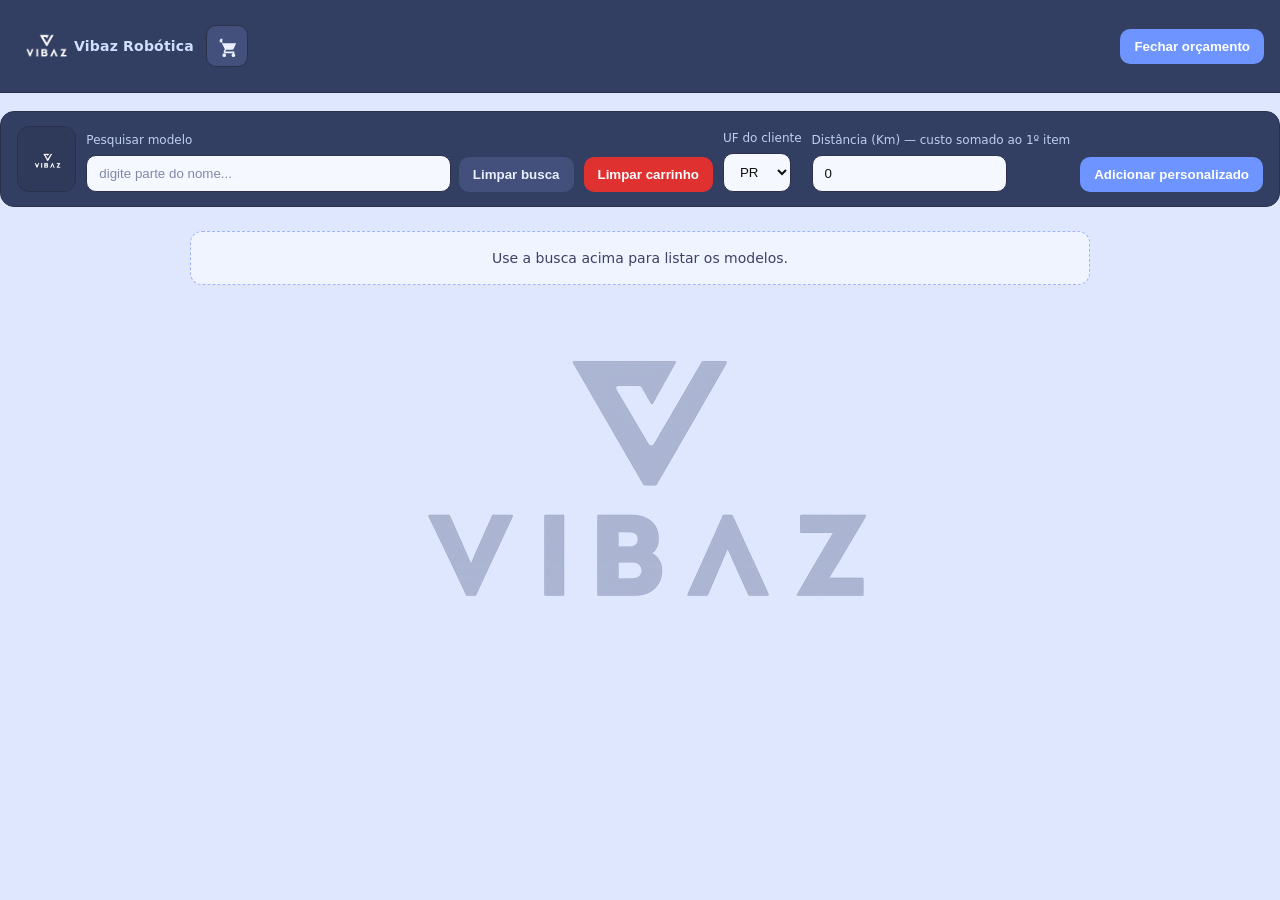
==== commit 117dd5bd: "index.html" ====
--- a/index.html
+++ b/index.html
@@ -13,22 +13,11 @@
 <meta name="theme-color" content="#333e63">
 
 <style>
-  :root{
-    --bg:#dfe7ff; --panel:#333e63; --card:#3a4266; --ink:#0e1222; --ink-inv:#ffffff;
-    --line:#2b314a; --media-bg:#ffffff; --media-frame:#333e63; --btn:#6e95ff; --btn-hover:#587ef0; --black:#000;
-  }
+  :root{ --bg:#dfe7ff; --panel:#333e63; --card:#3a4266; --ink:#0e1222; --ink-inv:#ffffff; --line:#2b314a; --media-bg:#ffffff; --media-frame:#333e63; --btn:#6e95ff; --btn-hover:#587ef0; --black:#000; }
   *{box-sizing:border-box}
   html,body{height:100%}
-  body{
-    margin:0; background:var(--bg); color:var(--ink);
-    font:14px/1.45 system-ui,-apple-system,Segoe UI,Roboto,Helvetica,Arial;
-    position:relative;
-  }
-  body::after{
-    content:""; position:fixed; inset:0;
-    background:url("imagens/logo.png") no-repeat center calc(100% - 40px) / clamp(240px, 40vw, 520px);
-    opacity:.30; pointer-events:none; z-index:0;
-  }
+  body{ margin:0; background:var(--bg); color:var(--ink); font:14px/1.45 system-ui,-apple-system,Segoe UI,Roboto,Helvetica,Arial; position:relative; }
+  body::after{ content:""; position:fixed; inset:0; background:url("imagens/logo.png") no-repeat center calc(100% - 40px) / clamp(240px, 40vw, 520px); opacity:.30; pointer-events:none; z-index:0; }
 
   header{position:sticky; top:0; z-index:20; background:var(--panel); border-bottom:1px solid var(--line)}
   header .wrap{ max-width:1280px; margin:auto; padding:10px 16px; display:flex; align-items:center; gap:12px }
@@ -40,7 +29,7 @@
   .cart-btn:hover{ background:#3b486f }
   .cart-btn .badge{ position:absolute; top:-6px; right:-6px; display:none; background:#e03131; color:#fff; font-weight:800; font-size:11px; line-height:1; padding:4px 6px; border-radius:999px; min-width:18px; text-align:center; box-shadow:0 0 0 2px var(--panel) }
 
-  .toolbar{ position:relative; z-index:1; max-width:1280px; margin:18px auto 8px; padding:14px 16px; background:var(--panel); border:1px solid var(--line); border-radius:14px; display:grid; grid-template-columns: auto 1fr auto auto auto; gap:10px; align-items:end }
+  .toolbar{ position:relative; z-index:1; max-width:1280px; margin:18px auto 8px; padding:14px 16px; background:var(--panel); border:1px solid var(--line); border-radius:14px; display:grid; grid-template-columns:auto 1fr auto auto auto auto; gap:10px; align-items:end }
   .toolbar label{color:#cfe0ff; font-size:12px; display:block; margin-bottom:6px}
   input,select,button{ padding:10px 12px; border-radius:10px; border:1px solid var(--line); background:#f6f8ff; color:#111; outline:none }
   input::placeholder{color:#8088a8}
@@ -73,16 +62,10 @@
 
   .include-btn{ width:100%; padding:12px 14px; border-radius:12px; font-weight:800; background:var(--btn); color:#fff; border:none; cursor:pointer; box-shadow:0 2px 0 0 #425fb5; white-space:nowrap }
   .include-btn:hover{background:var(--btn-hover)}
-  /* reforço de cor para o estado Remover */
   .include-btn.on,
-  .include-btn[data-on="1"]{
-    background:#e03131 !important;
-    box-shadow:0 2px 0 0 #932020 !important;
-  }
+  .include-btn[data-on="1"]{ background:#e03131 !important; box-shadow:0 2px 0 0 #932020 !important; }
   .include-btn.on:hover,
-  .include-btn[data-on="1"]:hover{
-    background:#c22020 !important;
-  }
+  .include-btn[data-on="1"]:hover{ background:#c22020 !important; }
 
   .placeholder{ margin:24px auto 0; padding:16px; border:1px dashed #9fb3ff; border-radius:12px; text-align:center; color:#3a4266; background:#f0f4ff; max-width:900px }
 
@@ -185,6 +168,12 @@
     <label>Distância (Km) — custo somado ao 1º item</label>
     <input id="km" type="number" min="0" step="1" value="0" />
   </div>
+
+  <!-- Botão Produto Personalizado -->
+  <div>
+    <label>&nbsp;</label>
+    <button class="btn" id="btnAddCustom">Adicionar personalizado</button>
+  </div>
 </section>
 
 <main>
@@ -192,7 +181,37 @@
   <section id="catalog" class="grid"></section>
 </main>
 
-<!-- Preview -->
+<!-- Modal: Produto Personalizado -->
+<div id="customProdModal" style="position:fixed;inset:0;background:rgba(18,24,40,.6);display:none;align-items:center;justify-content:center;z-index:99999">
+  <div style="width:min(560px,92vw);background:#fff;border:1px solid #cfd7ff;border-radius:12px;box-shadow:0 10px 40px rgba(0,0,0,.35);padding:16px;font:14px/1.4 system-ui,sans-serif">
+    <h3 style="margin:0 0 10px">Adicionar produto personalizado</h3>
+    <div style="display:grid;grid-template-columns:1fr 1fr;gap:10px">
+      <div style="grid-column:1/-1">
+        <label>Nome</label>
+        <input id="cp_nome" type="text" placeholder="Ex.: Robô XYZ" style="width:100%;padding:8px 10px;border:1px solid #d0d7ff;border-radius:10px">
+      </div>
+      <div>
+        <label>Valor líquido (R$)</label>
+        <input id="cp_liq" type="number" step="0.01" min="0" placeholder="0,00" style="width:100%;padding:8px 10px;border:1px solid #d0d7ff;border-radius:10px">
+      </div>
+      <div>
+        <label>Valor c/ impostos (R$)</label>
+        <input id="cp_imp" type="number" step="0.01" min="0" placeholder="0,00" style="width:100%;padding:8px 10px;border:1px solid #d0d7ff;border-radius:10px">
+      </div>
+      <div style="grid-column:1/-1">
+        <label>Imagem (PNG/JPG)</label>
+        <input id="cp_img" type="file" accept="image/*" style="width:100%">
+        <small style="display:block;color:#566">Opcional. Se não enviar, será usado o fallback por nome.</small>
+      </div>
+    </div>
+    <div style="display:flex;gap:10px;justify-content:flex-end;margin-top:12px">
+      <button id="cp_cancel" class="btn secondary" type="button">Cancelar</button>
+      <button id="cp_save" class="btn" type="button">Adicionar</button>
+    </div>
+  </div>
+</div>
+
+<!-- Preview (opcional) -->
 <div class="overlay" id="overlay">
   <div class="sheet" id="sheet">
     <header>
@@ -269,17 +288,11 @@
 
 /* ===== Helpers ===== */
 const money = v => isFinite(v) ? v.toLocaleString('pt-BR',{style:'currency',currency:'BRL'}) : '-';
-const parseBR = s => {
-  if(typeof s==='number') return s;
-  const x=String(s).replace(/[^\d,.-]+/g,'').replace(/\.(?=\d{3}(\D|$))/g,'').replace(',', '.');
-  const n=parseFloat(x);
-  return Number.isFinite(n)? n:0;
-};
-/* normalização busca */
+const parseBR = s => { if(typeof s==='number') return s; const x=String(s).replace(/[^\d,.-]+/g,'').replace(/\.(?=\d{3}(\D|$))/g,'').replace(',', '.'); const n=parseFloat(x); return Number.isFinite(n)? n:0; };
 function normStr(s){ return String(s||'').toLowerCase().normalize('NFD').replace(/[\u0300-\u036f]/g,''); }
-function cleanStr(s){ return normStr(s).replace(/[^a-z0-9]+/gi,' ').trim(); }
-
-/* ===== Imagens com fallback ===== */
+function cleanStr(s){ return normStr(s).replace(/[^a-z0-9]+/gi, ' ').trim(); }
+
+/* ===== Imagens ===== */
 function candidatesFor(nome){
   const raw = String(nome||'').trim();
   const noAcc = raw.normalize('NFD').replace(/[\u0300-\u036f]/g,'');
@@ -298,66 +311,33 @@
 
 /* ===== Estado / DOM ===== */
 const state={ uf:'PR', km:0, all:[], filtered:[] };
-
 const $=(s,e=document)=>e.querySelector(s);
 const catalog=$('#catalog'), hint=$('#hint'), inputSearch=$('#search'), selectUF=$('#uf'), inputKM=$('#km');
-const btnClear=$('#btnClear'), btnClearSearch=$('#btnClearSearch');
-const btnCloseQuote=$('#btnCloseQuote');
-
-const btnCart=$('#btnCart'), cartBadge=$('#cartBadge');
-const cartOverlay=$('#cartOverlay'), btnCloseCart=$('#btnCloseCart');
-const cartSelGrid=$('#cartSelGrid'), cartTbody=$('#cartTbody');
-const cartSubLiq=$('#cartSubLiq'), cartSubImp=$('#cartSubImp'), cartTotGeral=$('#cartTotGeral'), cartMeta=$('#cartMeta');
-
-/* ===== Carregar JSON por UF — robusto com alerta ===== */
+const btnClear=$('#btnClear'), btnClearSearch=$('#btnClearSearch'), btnCloseQuote=$('#btnCloseQuote');
+
+/* ===== Carregar JSON por UF ===== */
 async function loadDataByUF(uf) {
   const file = (uf === 'PR') ? 'pr.json' : 'outros.json';
   const candidates = ['./data/' + file, 'data/' + file, '/data/' + file];
   let lastErr = null, data = null;
-
   for (const url of candidates) {
     try {
       const res = await fetch(url, { cache: 'no-store' });
       if (!res.ok) throw new Error('HTTP ' + res.status + ' em ' + (res.url || url));
       const txt = await res.text();
-      try { data = JSON.parse(txt); }
-      catch (e) { throw new Error('JSON invalido em ' + url + ' — inicio: ' + txt.slice(0, 120) + '...'); }
+      try { data = JSON.parse(txt); } catch (e) { throw new Error('JSON invalido em ' + url + ' — inicio: ' + txt.slice(0, 120) + '...'); }
       break;
     } catch (err) { lastErr = err; }
   }
-
   if (!data) {
-    alert('Nao foi possivel carregar o catalogo.\n' +
-      (lastErr ? String(lastErr) : 'Motivo desconhecido.') + '\n\n' +
-      'Verifique se os arquivos existem:\n • data/pr.json\n • data/outros.json\n\n' +
-      'Dica: abra no navegador para testar:\n  http://127.0.0.1:5500/data/pr.json');
-    state.all = []; state.filtered = []; catalog.innerHTML = '';
-    hint.textContent = 'Nao foi possivel carregar o catalogo. Veja o alerta.'; hint.style.display = 'block';
-    updateCartBadge(); return;
-  }
-
+    alert('Nao foi possivel carregar o catalogo.\n' + (lastErr ? String(lastErr) : 'Motivo desconhecido.') + '\n\nVerifique se os arquivos existem:\n • data/pr.json\n • data/outros.json\n\nDica: abra no navegador para testar:\n  http://127.0.0.1:5500/data/pr.json');
+    state.all = []; state.filtered = []; catalog.innerHTML = ''; hint.textContent = 'Nao foi possivel carregar o catalogo. Veja o alerta.'; hint.style.display = 'block'; updateCartBadge(); return;
+  }
   state.all = data.map(function (x) {
-    return {
-      nome: String(x.nome || x.modelo || x.Nome || '').trim(),
-      ad: parseBR(x.ad || x.AD || x.sem_impostos || x.unit_sem || 0),
-      an: parseBR(x.an || x.AN || x.com_impostos || x.unit_com || 0),
-      qty: 1, incluir: 0
-    };
+    return { nome: String(x.nome || x.modelo || x.Nome || '').trim(), ad: parseBR(x.ad || x.AD || x.sem_impostos || x.unit_sem || 0), an: parseBR(x.an || x.AN || x.com_impostos || x.unit_com || 0), qty: 1, incluir: 0 };
   }).filter(function (x) { return x.nome; });
-
-  const sug=document.getElementById('sug');
-  if (sug) {
-    sug.innerHTML = state.all.map(function (it) {
-      var v = it.nome.replace(/"/g, '&quot;'); return '<option value="' + v + '">';
-    }).join('');
-  }
-
-  // Início vazio
-  state.filtered = [];
-  renderCards();
-  hint.style.display = 'block';
-  hint.textContent = 'Use a busca acima para listar os modelos.';
-  updateCartBadge();
+  const sug=document.getElementById('sug'); if (sug) { sug.innerHTML = state.all.map(function (it) { var v = it.nome.replace(/"/g, '&quot;'); return '<option value="' + v + '">'; }).join(''); }
+  state.filtered = []; renderCards(); hint.style.display = 'block'; hint.textContent = 'Use a busca acima para listar os modelos.'; updateCartBadge();
 }
 
 /* ===== Render ===== */
@@ -369,7 +349,7 @@
     const card=document.createElement('article'); card.className='card'; card.dataset.selected=it.incluir?'1':'0';
     const media=document.createElement('div'); media.className='media';
     media.innerHTML=`<img alt="${it.nome}" style="display:none">`;
-    const imgEl=media.querySelector('img'); loadImageWithFallback(imgEl,candidatesFor(it.nome));
+    const imgEl=media.querySelector('img'); if (it.img_custom) { imgEl.onerror=()=>{imgEl.style.display='none'}; imgEl.onload=()=>{imgEl.style.display='block'}; imgEl.src=it.img_custom; } else { loadImageWithFallback(imgEl,candidatesFor(it.nome)); }
     const body=document.createElement('div'); body.className='body';
     body.innerHTML=`
       <div class="title">${it.nome}</div>
@@ -379,9 +359,7 @@
       </div>
       <div class="row">
         <div style="max-width:170px"><label>Quantidade</label><input class="qty" type="number" min="1" step="1" value="${it.qty}"></div>
-        <div style="display:flex;align-items:flex-end">
-          <button class="include-btn ${it.incluir? 'on':''}" data-on="${it.incluir?1:0}">${it.incluir?'Remover':'Adicionar ao carrinho'}</button>
-        </div>
+        <div style="display:flex;align-items:flex-end"><button class="include-btn ${it.incluir? 'on':''}" data-on="${it.incluir?1:0}">${it.incluir?'Remover':'Adicionar ao carrinho'}</button></div>
       </div>`;
     body.querySelector('.qty').addEventListener('input',e=>{ const v=Math.max(1,parseInt(e.target.value||'1',10)); it.qty=v; e.target.value=v; updateCartBadge(); });
     body.querySelector('.include-btn').addEventListener('click',()=>{ it.incluir=it.incluir?0:1; renderCards(); updateCartBadge(); });
@@ -392,84 +370,30 @@
 /* ===== Busca ===== */
 function applyFilter(){
   const q = cleanStr(inputSearch.value.trim());
-  if (!q) {
-    state.filtered = [];         // vazio no início
-    renderCards();
-    hint.style.display = 'block';
-    hint.textContent = 'Use a busca acima para listar os modelos.';
-    return;
-  }
+  if (!q) { state.filtered = []; renderCards(); hint.style.display = 'block'; hint.textContent = 'Use a busca acima para listar os modelos.'; return; }
   state.filtered = state.all.filter(it => cleanStr(it.nome).includes(q));
   renderCards();
 }
 
-/* ===== Carrinho ===== */
-function updateCartBadge(){
-  const count = state.all.filter(it => it.incluir).reduce((s,it)=>s + Number(it.qty||0), 0);
-  const b=document.getElementById('cartBadge');
-  if(b){ b.textContent = count; b.style.display = count > 0 ? 'inline-block' : 'none'; }
-}
-
-/* ===== Carrinho: abrir/fechar ===== */
+/* ===== Carrinho/Overlay ===== */
+function updateCartBadge(){ const count = state.all.filter(it => it.incluir).reduce((s,it)=>s + Number(it.qty||0), 0); const b=document.getElementById('cartBadge'); if(b){ b.textContent = count; b.style.display = count > 0 ? 'inline-block' : 'none'; } }
 function buildCart(){
-  const km = Math.max(0, parseInt(inputKM.value||'0',10));
-  const custo = km * TARIFA_KM;
-  const itensSel = state.all.filter(it=>it.incluir);
-
-  const cartSelGrid=document.getElementById('cartSelGrid');
-  const cartTbody=document.getElementById('cartTbody');
-  const cartSubLiq=document.getElementById('cartSubLiq');
-  const cartSubImp=document.getElementById('cartSubImp');
-  const cartTotGeral=document.getElementById('cartTotGeral');
-  const cartMeta=document.getElementById('cartMeta');
-
-  cartSelGrid.innerHTML=''; cartTbody.innerHTML='';
-  cartSubLiq.textContent='Subtotal valor líquido';
-  cartSubImp.textContent='Subtotal valor c/ impostos';
-  cartTotGeral.textContent='Total geral';
-  cartMeta.textContent=`UF: ${selectUF.value.toUpperCase()} • Distância: ${km} Km • ${itensSel.length} item(ns)`;
-
-  if(itensSel.length===0){
-    cartSelGrid.innerHTML='<div style="grid-column:1/-1;padding:10px;background:#fff;border:1px dashed #a3b0ff;border-radius:10px;text-align:center">Nenhum item no carrinho.</div>';
-    return;
-  }
-
-  itensSel.forEach((it, idx)=>{
-    const totalLiq = (it.ad * it.qty) + (idx===0 ? custo : 0);
-    const totalImp = (it.an * it.qty) + (idx===0 ? custo : 0);
-    const box=document.createElement('div'); box.className='sel-item';
-    box.innerHTML=`<div class="imgbox"><img alt="${it.nome}"></div>
-      <div class="info"><h4>${it.nome}</h4>
-      <div class="row"><div>Total Líq.: <b>${money(totalLiq)}</b></div><div>Total c/ Imp.: <b>${money(totalImp)}</b></div></div>
-      <div>Qtd: <b>${it.qty}</b></div></div>`;
-    const img=box.querySelector('img'); loadImageWithFallback(img,candidatesFor(it.nome));
-    cartSelGrid.appendChild(box);
-
-    const tr=document.createElement('tr');
-    tr.innerHTML=`<td>${it.nome}</td><td class="right">${it.qty}</td><td class="right">${money(totalLiq)}</td><td class="right">${money(totalImp)}</td>`;
-    cartTbody.appendChild(tr);
+  const km = Math.max(0, parseInt(inputKM.value||'0',10)); const custo = km * TARIFA_KM; const itensSel = state.all.filter(it=>it.incluir);
+  const cartSelGrid=document.getElementById('cartSelGrid'), cartTbody=document.getElementById('cartTbody'), cartSubLiq=document.getElementById('cartSubLiq'), cartSubImp=document.getElementById('cartSubImp'), cartTotGeral=document.getElementById('cartTotGeral'), cartMeta=document.getElementById('cartMeta');
+  cartSelGrid.innerHTML=''; cartTbody.innerHTML=''; cartSubLiq.textContent='Subtotal valor líquido'; cartSubImp.textContent='Subtotal valor c/ impostos'; cartTotGeral.textContent='Total geral'; cartMeta.textContent=`UF: ${selectUF.value.toUpperCase()} • Distância: ${inputKM.value||0} Km • ${itensSel.length} item(ns)`;
+  if(itensSel.length===0){ cartSelGrid.innerHTML='<div style="grid-column:1/-1;padding:10px;background:#fff;border:1px dashed #a3b0ff;border-radius:10px;text-align:center">Nenhum item no carrinho.</div>'; return; }
+  itensSel.forEach((it, idx)=>{ const totalLiq = (it.ad * it.qty) + (idx===0 ? custo : 0); const totalImp = (it.an * it.qty) + (idx===0 ? custo : 0);
+    const box=document.createElement('div'); box.className='sel-item'; box.innerHTML=`<div class="imgbox"><img alt="${it.nome}"></div><div class="info"><h4>${it.nome}</h4><div class="row"><div>Total Líq.: <b>${money(totalLiq)}</b></div><div>Total c/ Imp.: <b>${money(totalImp)}</b></div></div><div>Qtd: <b>${it.qty}</b></div></div>`;
+    const img=box.querySelector('img'); if (it.img_custom) img.src = it.img_custom; else loadImageWithFallback(img,candidatesFor(it.nome)); cartSelGrid.appendChild(box);
+    const tr=document.createElement('tr'); tr.innerHTML=`<td>${it.nome}</td><td class="right">${it.qty}</td><td class="right">${money(totalLiq)}</td><td class="right">${money(totalImp)}</td>`; cartTbody.appendChild(tr);
   });
-
-  let subtotalLiq=0, subtotalImp=0;
-  itensSel.forEach((it,idx)=>{
-    subtotalLiq += (it.ad * it.qty) + (idx===0 ? custo : 0);
-    subtotalImp += (it.an * it.qty) + (idx===0 ? custo : 0);
-  });
-
-  cartSubLiq.textContent = `Subtotal valor líquido       ${money(subtotalLiq)}`;
-  cartSubImp.textContent  = `Subtotal valor c/ impostos   ${money(subtotalImp)}`;
-  cartTotGeral.textContent= `Total geral                   ${money(subtotalImp)}`;
-}
-
-document.getElementById('btnCart')?.addEventListener('click', () => {
-  buildCart();
-  document.getElementById('cartOverlay')?.classList.add('show');
-});
-document.getElementById('btnCloseCart')?.addEventListener('click', () => {
-  document.getElementById('cartOverlay')?.classList.remove('show');
-});
-
-/* ========= Confirm “Sim/Não” + Prompt de Senha ========= */
+  let subtotalLiq=0, subtotalImp=0; itensSel.forEach((it,idx)=>{ subtotalLiq += (it.ad * it.qty) + (idx===0 ? custo : 0); subtotalImp += (it.an * it.qty) + (idx===0 ? custo : 0); });
+  cartSubLiq.textContent = `Subtotal valor líquido       ${money(subtotalLiq)}`; cartSubImp.textContent  = `Subtotal valor c/ impostos   ${money(subtotalImp)}`; cartTotGeral.textContent= `Total geral                   ${money(subtotalImp)}`;
+}
+document.getElementById('btnCart')?.addEventListener('click', () => { buildCart(); document.getElementById('cartOverlay')?.classList.add('show'); });
+document.getElementById('btnCloseCart')?.addEventListener('click', () => { document.getElementById('cartOverlay')?.classList.remove('show'); });
+
+/* ========= Confirm + Senha ========= */
 function confirmBR(msg){
   return new Promise((resolve)=>{
     const mask=document.createElement('div'); mask.style.cssText="position:fixed;inset:0;background:rgba(18,24,40,.6);display:flex;align-items:center;justify-content:center;z-index:99999";
@@ -508,132 +432,56 @@
   });
 }
 
-/* ===== Fechar orçamento -> salva sessão e abre proposta.html ===== */
-function coletarDadosParaProposta(){
-  const km = Math.max(0, parseInt(document.querySelector('#km').value||'0',10));
-  const uf = document.querySelector('#uf').value;
-  const frete = km * TARIFA_KM;
-
-  const itensSel = state.all.filter(it=>it.incluir);
-  const itens = itensSel.map((it, idx) => ({
-    nome: it.nome,
-    qty: it.qty,
-    unit_liq: it.ad,
-    unit_imp: it.an,
-    img_cands: candidatesFor(it.nome),
-    frete_liq: idx===0 ? frete : 0,
-    frete_imp: idx===0 ? frete : 0
-  }));
-
-  return { uf, km, data: new Date().toISOString(), itens };
-}
-
-btnCloseQuote.addEventListener('click', async ()=>{
-  const dados = coletarDadosParaProposta();
-  if(!dados.itens || dados.itens.length===0){
-    alert('Selecione ao menos 1 item para gerar a proposta.');
-    return;
-  }
-
-  const querSeg = await confirmBR('Deseja adicionar célula de segurança?');
-
-  if (querSeg) {
-    const ok = await promptSenhaBR('Informe a senha para adicionar a célula de segurança:');
-    if (ok) {
-      const PRECO = {
-        'SEÇÃO BIOMBO 1,2×2M': 2473.42,
-        'BARREIRA DE LUZ 1,7M': 27207.60,
-        'BARREIRA DE LUZ 1M': 18138.40,
-        'SEMAFORO 4 CORES': 824.47,
-        'FECHADURA SEGURANÇA/SENSOR': 10718.14,
-        'BOTOEIRA BIMANUAL': 9069.20,
-        'CLP PROGRAMAÇÃO': 15664.98,
-        'CLP SEGURANÇA': 11377.72,
-        'RELÊ DE SEGURANÇA': 3297.89,
-        'CABEAMENTO/CONECTORES': 16489.45
-      };
-
-      const lista = [];
-      let base = 0;
-
-      for (const [nome, preco] of Object.entries(PRECO)) {
-        const resp = prompt('Quantidade para '+nome+' (R$ '+preco.toFixed(2)+'):', '0');
-        if (resp === null) continue;
-        const q = Math.max(0, parseInt(String(resp).trim() || '0', 10));
-        if (q > 0) {
-          const sub = q * preco;
-          lista.push({ nome, qtd: q, preco, subtotal: sub });
-          base += sub;
-        }
-      }
-
-      if (base > 0) {
-        const linhas = lista.map(it => it.qtd+'× '+it.nome);
-        const descTexto = 'Componentes da célula de segurança:\n- '+linhas.join('\n- ');
-
-        const ufSel = String(document.querySelector('#uf')?.value || 'PR').toUpperCase();
-        const LIQ_MULT = 1.45;
-        const IMPOSTO_MULT = (ufSel === 'PR') ? 1.12245 : 1.0765;
-
-        const unit_liq = +(base * LIQ_MULT).toFixed(2);
-        const unit_imp = +(unit_liq * IMPOSTO_MULT).toFixed(2);
-
-        dados.itens.push({
-          nome: 'Célula de segurança',
-          qty: 1,
-          unit_liq,
-          unit_imp,
-          img_cands: ['imagens/CELULA DE SEGURANCA.png'],
-          desc_default: descTexto,
-          frete_liq: 0,
-          frete_imp: 0
-        });
-
-        dados.celulaSeg = lista;
-      }
-    }
-  }
-
-  sessionStorage.setItem('propostaData', JSON.stringify(dados));
-  window.location.href = 'proposta.html';
-});
-
-/* ===== Boot ===== */
-(async function init(){ await loadDataByUF(state.uf); })();
-
-/* Busca */
+/* ===== Produto personalizado (com senha) ===== */
+(function(){
+  const modal = document.getElementById('customProdModal');
+  const btnOpen = document.getElementById('btnAddCustom');
+  const btnCancel = document.getElementById('cp_cancel');
+  const btnSave = document.getElementById('cp_save');
+  const inNome = document.getElementById('cp_nome');
+  const inLiq  = document.getElementById('cp_liq');
+  const inImp  = document.getElementById('cp_imp');
+  const inImg  = document.getElementById('cp_img');
+
+  function openModal(){ inNome.value=''; inLiq.value=''; inImp.value=''; inImg.value=''; modal.style.display='flex'; inNome.focus(); }
+  function closeModal(){ modal.style.display='none'; }
+  function readFileAsDataURL(file){ return new Promise((res, rej)=>{ if(!file) return res(null); const r=new FileReader(); r.onload=e=>res(e.target.result); r.onerror=rej; r.readAsDataURL(file); }); }
+  async function saveCustom(){
+    const ok = await promptSenhaBR('Informe a senha para adicionar produto personalizado:');
+    if (!ok) return;
+    const nome = inNome.value.trim(); const liq = Number((inLiq.value||'').replace(',','.')); const imp = Number((inImp.value||'').replace(',','.'));
+    if(!nome){ alert('Informe o nome do produto.'); inNome.focus(); return; }
+    if(!(liq>=0) || !(imp>=0)){ alert('Informe valores numéricos para líquido e impostos.'); (isNaN(liq)?inLiq:inImp).focus(); return; }
+    let dataURL = null; if(inImg.files && inImg.files[0]){ try { dataURL = await readFileAsDataURL(inImg.files[0]); } catch {} }
+    const novo = { nome, ad: liq, an: imp, qty: 1, incluir: 1, img_custom: dataURL };
+    state.all.unshift(novo);
+    const q = cleanStr(inputSearch.value.trim());
+    if(!q){ state.filtered = []; renderCards(); updateCartBadge(); closeModal(); return; }
+    applyFilter(); updateCartBadge(); closeModal();
+  }
+  btnOpen?.addEventListener('click', (e)=>{ e.preventDefault(); openModal(); });
+  btnCancel?.addEventListener('click', (e)=>{ e.preventDefault(); closeModal(); });
+  btnSave?.addEventListener('click', (e)=>{ e.preventDefault(); saveCustom(); });
+  modal?.addEventListener('click', (e)=>{ if(e.target === modal) closeModal(); });
+  document.addEventListener('keydown', (e)=>{ if(modal.style.display==='flex' && e.key==='Escape') closeModal(); });
+})();
+
+/* ===== Eventos ===== */
 inputSearch.addEventListener('input', applyFilter);
 inputSearch.addEventListener('change', applyFilter);
 inputSearch.addEventListener('keydown', (e)=>{ if(e.key==='Enter') applyFilter(); });
-
-/* Limpar busca */
-document.getElementById('btnClearSearch').addEventListener('click',(e)=>{
+btnClearSearch.addEventListener('click',(e)=>{ e.preventDefault(); inputSearch.value=''; applyFilter(); inputSearch.focus(); });
+selectUF.addEventListener('change',async()=>{ state.uf=selectUF.value; await loadDataByUF(state.uf); });
+inputKM.addEventListener('input',e=>{ state.km=Math.max(0,parseInt(e.target.value||'0',10)); });
+
+btnClear.addEventListener('click', (e) => {
   e.preventDefault();
-  inputSearch.value='';
-  applyFilter();
-  inputSearch.focus();
-});
-
-/* Limpar carrinho — versão robusta */
-document.getElementById('btnClear').addEventListener('click', (e) => {
-  e.preventDefault();
-
   const temItens = state.all.some(it => it.incluir);
-  if (!temItens) {
-    alert('O carrinho já está vazio.');
-    return;
-  }
+  if (!temItens) { alert('O carrinho já está vazio.'); return; }
   if (!confirm('Tem certeza que deseja LIMPAR o carrinho?')) return;
-
-  // zera seleção e quantidades
   state.all.forEach(it => { it.incluir = 0; it.qty = 1; });
   state.filtered.forEach(it => { it.incluir = 0; it.qty = 1; });
-
-  // re-renderiza grade + badge
-  renderCards();
-  updateCartBadge();
-
-  // se overlay estiver aberto, sincroniza visual
+  renderCards(); updateCartBadge();
   const overlay = document.getElementById('cartOverlay');
   if (overlay && overlay.classList.contains('show')) {
     document.getElementById('cartSelGrid').innerHTML = '';
@@ -645,6 +493,53 @@
       `UF: ${String(document.getElementById('uf').value).toUpperCase()} • Distância: ${document.getElementById('km').value||0} Km • 0 item(ns)`;
   }
 });
+
+/* ===== Fechar orçamento ===== */
+function coletarDadosParaProposta(){
+  const km = Math.max(0, parseInt(document.querySelector('#km').value||'0',10));
+  const uf = document.querySelector('#uf').value;
+  const frete = km * TARIFA_KM;
+  const itensSel = state.all.filter(it=>it.incluir);
+  const itens = itensSel.map((it, idx) => ({
+    nome: it.nome, qty: it.qty, unit_liq: it.ad, unit_imp: it.an,
+    img_cands: it.img_custom ? [it.img_custom] : candidatesFor(it.nome),
+    frete_liq: idx===0 ? frete : 0, frete_imp: idx===0 ? frete : 0
+  }));
+  return { uf, km, data: new Date().toISOString(), itens };
+}
+
+btnCloseQuote.addEventListener('click', async ()=>{
+  const dados = coletarDadosParaProposta();
+  if(!dados.itens || dados.itens.length===0){ alert('Selecione ao menos 1 item para gerar a proposta.'); return; }
+  const querSeg = await confirmBR('Deseja adicionar célula de segurança?');
+  if (querSeg) {
+    const ok = await promptSenhaBR('Informe a senha para adicionar a célula de segurança:');
+    if (ok) {
+      const PRECO = { 'SEÇÃO BIOMBO 1,2×2M': 2473.42,'BARREIRA DE LUZ 1,7M': 27207.60,'BARREIRA DE LUZ 1M': 18138.40,'SEMAFORO 4 CORES': 824.47,'FECHADURA SEGURANÇA/SENSOR': 10718.14,'BOTOEIRA BIMANUAL': 9069.20,'CLP PROGRAMAÇÃO': 15664.98,'CLP SEGURANÇA': 11377.72,'RELÊ DE SEGURANÇA': 3297.89,'CABEAMENTO/CONECTORES': 16489.45 };
+      const lista=[]; let base=0;
+      for (const [nome, preco] of Object.entries(PRECO)) {
+        const resp = prompt('Quantidade para '+nome+' (R$ '+preco.toFixed(2)+'):', '0');
+        if (resp === null) continue;
+        const q = Math.max(0, parseInt(String(resp).trim() || '0', 10));
+        if (q > 0) { const sub=q*preco; lista.push({ nome, qtd:q, preco, subtotal:sub }); base += sub; }
+      }
+      if (base > 0) {
+        const linhas = lista.map(it => it.qtd+'× '+it.nome);
+        const descTexto = 'Componentes da célula de segurança:\n- '+linhas.join('\n- ');
+        const ufSel = String(document.querySelector('#uf')?.value || 'PR').toUpperCase();
+        const unit_liq = +(base * 1.45).toFixed(2);
+        const unit_imp = +(unit_liq * (ufSel==='PR'?1.12245:1.0765)).toFixed(2);
+        dados.itens.push({ nome:'Célula de segurança', qty:1, unit_liq, unit_imp, img_cands:['imagens/CELULA DE SEGURANCA.png'], desc_default: descTexto, frete_liq:0, frete_imp:0 });
+        dados.celulaSeg = lista;
+      }
+    }
+  }
+  sessionStorage.setItem('propostaData', JSON.stringify(dados));
+  window.location.href = 'proposta.html';
+});
+
+/* ===== Boot ===== */
+(async function init(){ await loadDataByUF(state.uf); })();
 </script>
 </body>
 </html>
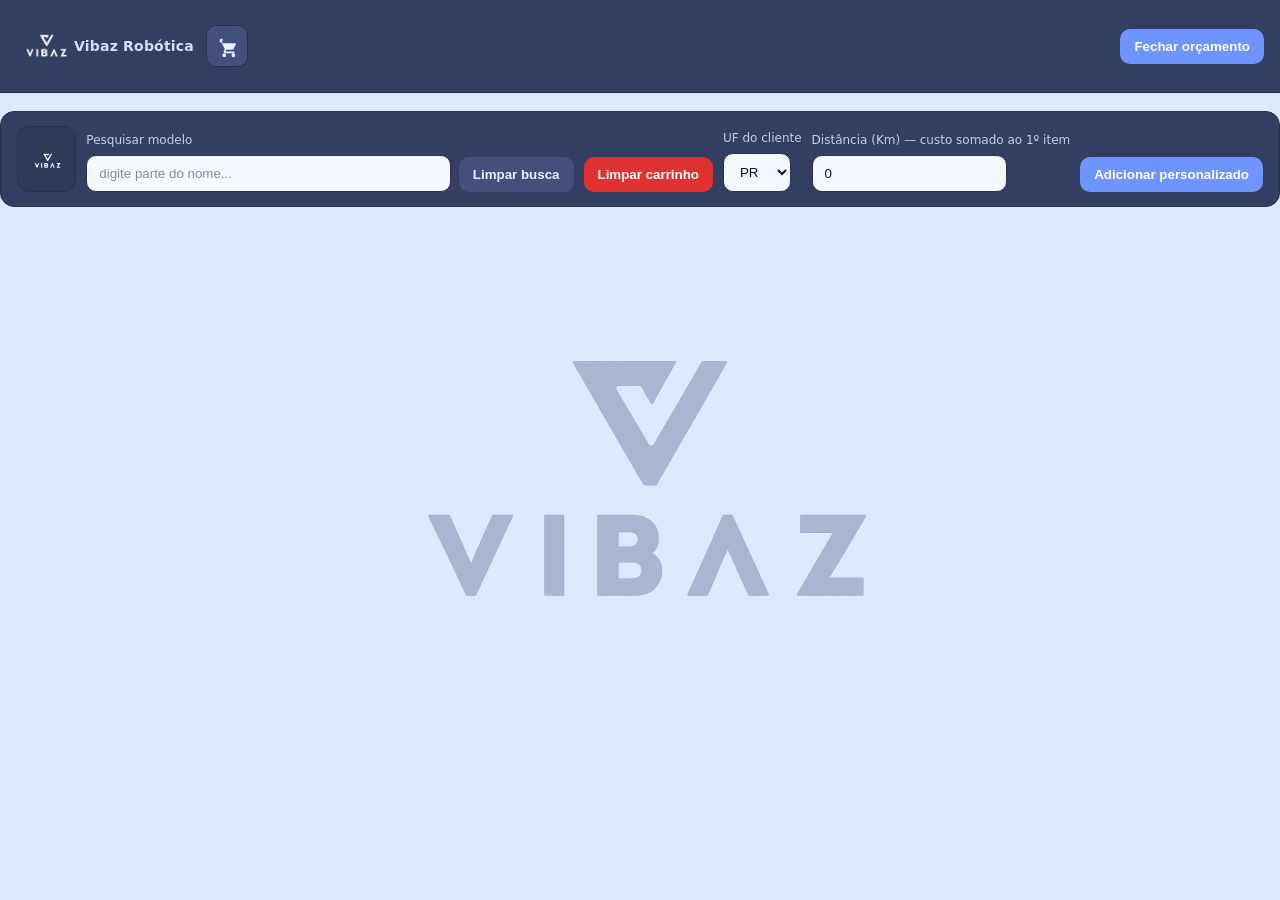
==== commit 2e7e8763: "index.html" ====
--- a/index.html
+++ b/index.html
@@ -90,7 +90,6 @@
   .tbl th{background:#eef2ff; text-align:left}
   .right{text-align:right; font-variant-numeric:tabular-nums}
   .tbl tfoot td{font-weight:800}
-  .tbl tr{break-inside:avoid}
 
   @media print{
     @page{ size:A4 landscape; margin:12mm }
@@ -109,6 +108,19 @@
     #btnClearSearch, #btnClear{ width:100% } .grid{ grid-template-columns:1fr }
     .sheet{ margin:12px; max-height:90vh } .sel-grid{ grid-template-columns:1fr }
   }
+
+  /* === Lista de opções (completa) === */
+  #searchField{ position:relative; }
+  .optbox{
+    position:absolute; left:0; right:0; top:100%; margin-top:6px;
+    background:#1f2937; color:#e9efff; border:1px solid #334155; border-radius:10px;
+    max-height:320px; overflow:auto; display:none; z-index:30; box-shadow:0 10px 30px rgba(0,0,0,.25);
+  }
+  .optbox.show{ display:block; }
+  .optbox .opt{ padding:8px 10px; border-bottom:1px solid #2b364f; cursor:pointer; }
+  .optbox .opt:last-child{ border-bottom:none; }
+  .optbox .opt:hover{ background:#2f395a; }
+  .optbox .nores{ padding:10px; color:#9fb3ff; }
 </style>
 </head>
 
@@ -135,10 +147,11 @@
   <div class="brand-mini" aria-hidden="true"><img src="imagens/logo-branca.png" alt="" /></div>
 
   <div class="search-wrap">
-    <div style="flex:1">
+    <div id="searchField" style="flex:1">
       <label>Pesquisar modelo</label>
       <input id="search" list="sug" placeholder="digite parte do nome..." />
       <datalist id="sug"></datalist>
+      <div id="optBox" class="optbox" role="listbox" aria-label="Todos os modelos"></div>
     </div>
     <button class="btn secondary" id="btnClearSearch">Limpar busca</button>
   </div>
@@ -160,7 +173,6 @@
       <option value="RJ">RJ</option><option value="RN">RN</option><option value="RS">RS</option>
       <option value="RO">RO</option><option value="RR">RR</option><option value="SC">SC</option>
       <option value="SP">SP</option><option value="SE">SE</option><option value="TO">TO</option>
-      <!-- Sem "Outros": UF ≠ PR já usa outros.json automaticamente -->
     </select>
   </div>
 
@@ -169,7 +181,6 @@
     <input id="km" type="number" min="0" step="1" value="0" />
   </div>
 
-  <!-- Botão Produto Personalizado -->
   <div>
     <label>&nbsp;</label>
     <button class="btn" id="btnAddCustom">Adicionar personalizado</button>
@@ -177,7 +188,8 @@
 </section>
 
 <main>
-  <div id="hint" class="placeholder">Use a busca acima para listar os modelos.</div>
+  <!-- REMOVIDO: hint (fica escondido e sem texto) -->
+  <div id="hint" class="placeholder" style="display:none"></div>
   <section id="catalog" class="grid"></section>
 </main>
 
@@ -198,6 +210,10 @@
         <label>Valor c/ impostos (R$)</label>
         <input id="cp_imp" type="number" step="0.01" min="0" placeholder="0,00" style="width:100%;padding:8px 10px;border:1px solid #d0d7ff;border-radius:10px">
       </div>
+      <div>
+        <label>Quantidade</label>
+        <input id="cp_qtd" type="number" min="1" step="1" value="1" style="width:100%;padding:8px 10px;border:1px solid #d0d7ff;border-radius:10px">
+      </div>
       <div style="grid-column:1/-1">
         <label>Imagem (PNG/JPG)</label>
         <input id="cp_img" type="file" accept="image/*" style="width:100%">
@@ -211,7 +227,7 @@
   </div>
 </div>
 
-<!-- Preview (opcional) -->
+<!-- Preview -->
 <div class="overlay" id="overlay">
   <div class="sheet" id="sheet">
     <header>
@@ -315,6 +331,28 @@
 const catalog=$('#catalog'), hint=$('#hint'), inputSearch=$('#search'), selectUF=$('#uf'), inputKM=$('#km');
 const btnClear=$('#btnClear'), btnClearSearch=$('#btnClearSearch'), btnCloseQuote=$('#btnCloseQuote');
 
+/* ===== Lista expandida ===== */
+const optBox = document.getElementById('optBox');
+function closeOptBox(){ optBox.classList.remove('show'); }
+function openOptBox(){ if(optBox.innerHTML.trim()==='') refreshOptions(''); optBox.classList.add('show'); }
+function refreshOptions(q){
+  const query = cleanStr(q||'');
+  const items = state.all.filter(it => cleanStr(it.nome).includes(query));
+  if(items.length===0){
+    optBox.innerHTML = '<div class="nores">Nenhum modelo encontrado.</div>';
+    return;
+  }
+  optBox.innerHTML = items.map(it => `<div class="opt" data-name="${String(it.nome).replace(/"/g,'&quot;')}">${it.nome}</div>`).join('');
+  optBox.querySelectorAll('.opt').forEach(el=>{
+    el.addEventListener('click', ()=>{
+      const name = el.getAttribute('data-name')||'';
+      inputSearch.value = name;
+      closeOptBox();
+      applyFilter();
+    });
+  });
+}
+
 /* ===== Carregar JSON por UF ===== */
 async function loadDataByUF(uf) {
   const file = (uf === 'PR') ? 'pr.json' : 'outros.json';
@@ -331,20 +369,30 @@
   }
   if (!data) {
     alert('Nao foi possivel carregar o catalogo.\n' + (lastErr ? String(lastErr) : 'Motivo desconhecido.') + '\n\nVerifique se os arquivos existem:\n • data/pr.json\n • data/outros.json\n\nDica: abra no navegador para testar:\n  http://127.0.0.1:5500/data/pr.json');
-    state.all = []; state.filtered = []; catalog.innerHTML = ''; hint.textContent = 'Nao foi possivel carregar o catalogo. Veja o alerta.'; hint.style.display = 'block'; updateCartBadge(); return;
+    state.all = []; state.filtered = []; catalog.innerHTML = ''; hint.textContent = ''; hint.style.display='none'; updateCartBadge(); return;
   }
   state.all = data.map(function (x) {
     return { nome: String(x.nome || x.modelo || x.Nome || '').trim(), ad: parseBR(x.ad || x.AD || x.sem_impostos || x.unit_sem || 0), an: parseBR(x.an || x.AN || x.com_impostos || x.unit_com || 0), qty: 1, incluir: 0 };
   }).filter(function (x) { return x.nome; });
-  const sug=document.getElementById('sug'); if (sug) { sug.innerHTML = state.all.map(function (it) { var v = it.nome.replace(/"/g, '&quot;'); return '<option value="' + v + '">'; }).join(''); }
-  state.filtered = []; renderCards(); hint.style.display = 'block'; hint.textContent = 'Use a busca acima para listar os modelos.'; updateCartBadge();
+
+  /* Preenche datalist e lista expandida */
+  const sug=document.getElementById('sug');
+  if (sug) {
+    sug.innerHTML = state.all.map(it => `<option value="${String(it.nome).replace(/"/g,'&quot;')}"></option>`).join('');
+  }
+  refreshOptions('');
+
+  state.filtered = [];
+  renderCards();
+  hint.textContent=''; hint.style.display='none';
+  updateCartBadge();
 }
 
 /* ===== Render ===== */
 function renderCards(){
   catalog.innerHTML='';
-  if(state.filtered.length===0){ hint.style.display='block'; return; }
-  hint.style.display='none';
+  hint.style.display='none'; // nunca exibir o hint
+  if(state.filtered.length===0){ return; }
   state.filtered.forEach(it=>{
     const card=document.createElement('article'); card.className='card'; card.dataset.selected=it.incluir?'1':'0';
     const media=document.createElement('div'); media.className='media';
@@ -370,10 +418,16 @@
 /* ===== Busca ===== */
 function applyFilter(){
   const q = cleanStr(inputSearch.value.trim());
-  if (!q) { state.filtered = []; renderCards(); hint.style.display = 'block'; hint.textContent = 'Use a busca acima para listar os modelos.'; return; }
+  if (!q) { state.filtered = []; renderCards(); hint.textContent=''; hint.style.display='none'; return; }
   state.filtered = state.all.filter(it => cleanStr(it.nome).includes(q));
   renderCards();
 }
+
+/* ===== Lista expandida: eventos ===== */
+inputSearch.addEventListener('focus', ()=>{ refreshOptions(inputSearch.value); openOptBox(); });
+inputSearch.addEventListener('input', ()=>{ refreshOptions(inputSearch.value); openOptBox(); });
+document.addEventListener('click', (e)=>{ if(!optBox.contains(e.target) && e.target!==inputSearch) closeOptBox(); });
+inputSearch.addEventListener('keydown', (e)=>{ if(e.key==='Escape'){ closeOptBox(); } });
 
 /* ===== Carrinho/Overlay ===== */
 function updateCartBadge(){ const count = state.all.filter(it => it.incluir).reduce((s,it)=>s + Number(it.qty||0), 0); const b=document.getElementById('cartBadge'); if(b){ b.textContent = count; b.style.display = count > 0 ? 'inline-block' : 'none'; } }
@@ -442,18 +496,24 @@
   const inLiq  = document.getElementById('cp_liq');
   const inImp  = document.getElementById('cp_imp');
   const inImg  = document.getElementById('cp_img');
-
-  function openModal(){ inNome.value=''; inLiq.value=''; inImp.value=''; inImg.value=''; modal.style.display='flex'; inNome.focus(); }
+  const inQtd  = document.getElementById('cp_qtd');
+
+  function openModal(){
+    inNome.value=''; inLiq.value=''; inImp.value=''; inImg.value='';
+    inQtd.value='1';
+    modal.style.display='flex'; inNome.focus();
+  }
   function closeModal(){ modal.style.display='none'; }
   function readFileAsDataURL(file){ return new Promise((res, rej)=>{ if(!file) return res(null); const r=new FileReader(); r.onload=e=>res(e.target.result); r.onerror=rej; r.readAsDataURL(file); }); }
   async function saveCustom(){
     const ok = await promptSenhaBR('Informe a senha para adicionar produto personalizado:');
     if (!ok) return;
     const nome = inNome.value.trim(); const liq = Number((inLiq.value||'').replace(',','.')); const imp = Number((inImp.value||'').replace(',','.'));
+    const qtd = Math.max(1, parseInt(inQtd.value||'1',10) || 1);
     if(!nome){ alert('Informe o nome do produto.'); inNome.focus(); return; }
     if(!(liq>=0) || !(imp>=0)){ alert('Informe valores numéricos para líquido e impostos.'); (isNaN(liq)?inLiq:inImp).focus(); return; }
     let dataURL = null; if(inImg.files && inImg.files[0]){ try { dataURL = await readFileAsDataURL(inImg.files[0]); } catch {} }
-    const novo = { nome, ad: liq, an: imp, qty: 1, incluir: 1, img_custom: dataURL };
+    const novo = { nome, ad: liq, an: imp, qty: qtd, incluir: 1, img_custom: dataURL };
     state.all.unshift(novo);
     const q = cleanStr(inputSearch.value.trim());
     if(!q){ state.filtered = []; renderCards(); updateCartBadge(); closeModal(); return; }
@@ -470,7 +530,7 @@
 inputSearch.addEventListener('input', applyFilter);
 inputSearch.addEventListener('change', applyFilter);
 inputSearch.addEventListener('keydown', (e)=>{ if(e.key==='Enter') applyFilter(); });
-btnClearSearch.addEventListener('click',(e)=>{ e.preventDefault(); inputSearch.value=''; applyFilter(); inputSearch.focus(); });
+btnClearSearch.addEventListener('click',(e)=>{ e.preventDefault(); inputSearch.value=''; applyFilter(); inputSearch.focus(); refreshOptions(''); openOptBox(); });
 selectUF.addEventListener('change',async()=>{ state.uf=selectUF.value; await loadDataByUF(state.uf); });
 inputKM.addEventListener('input',e=>{ state.km=Math.max(0,parseInt(e.target.value||'0',10)); });
 
@@ -525,7 +585,7 @@
       }
       if (base > 0) {
         const linhas = lista.map(it => it.qtd+'× '+it.nome);
-        const descTexto = 'Componentes da célula de segurança:\n- '+linhas.join('\n- ');
+        const descTexto = 'Componentes da célula de segurança:- '+linhas.join('- ');
         const ufSel = String(document.querySelector('#uf')?.value || 'PR').toUpperCase();
         const unit_liq = +(base * 1.45).toFixed(2);
         const unit_imp = +(unit_liq * (ufSel==='PR'?1.12245:1.0765)).toFixed(2);
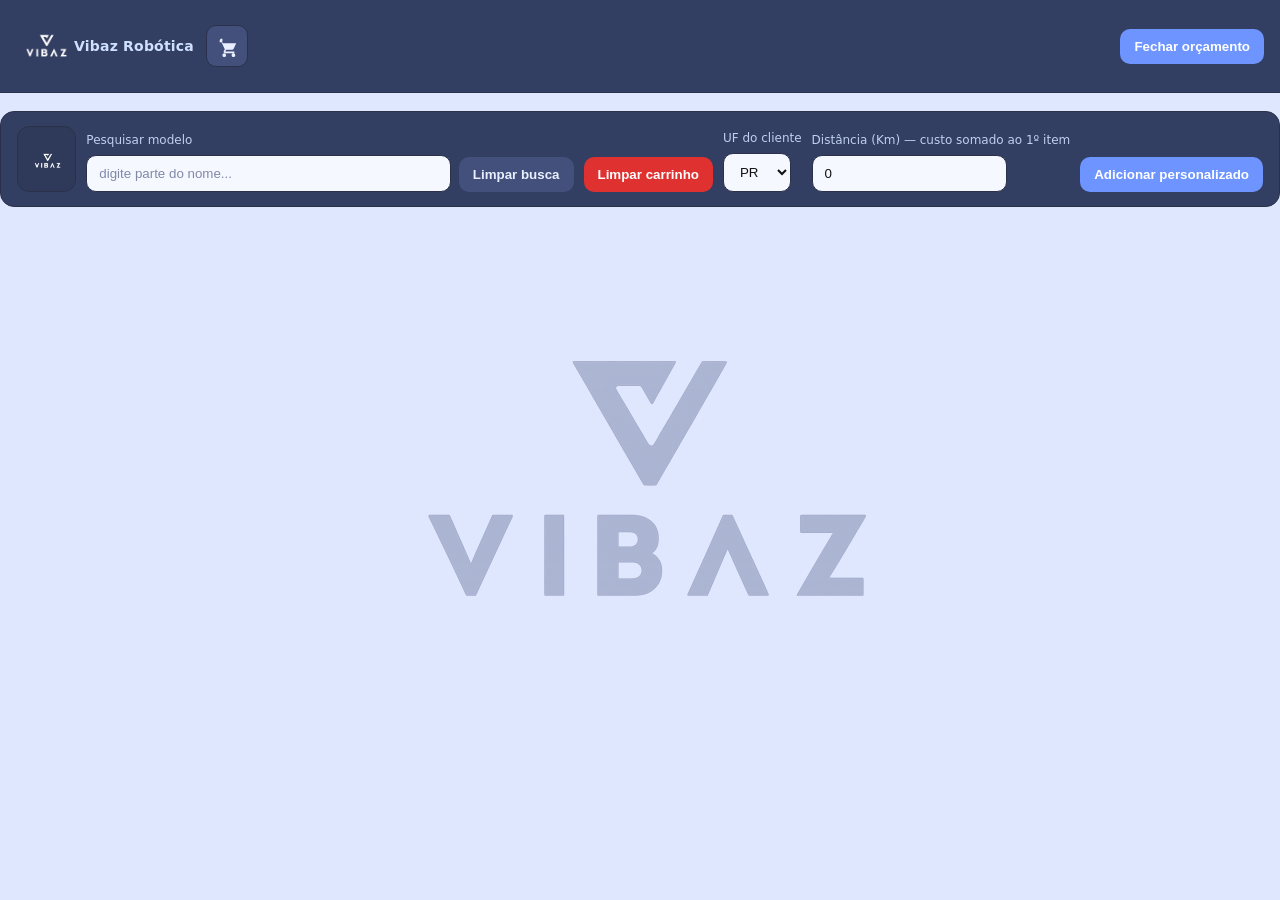
==== commit ce88efc3: "index.html" ====
--- a/index.html
+++ b/index.html
@@ -90,6 +90,7 @@
   .tbl th{background:#eef2ff; text-align:left}
   .right{text-align:right; font-variant-numeric:tabular-nums}
   .tbl tfoot td{font-weight:800}
+  .tbl tr{break-inside:avoid}
 
   @media print{
     @page{ size:A4 landscape; margin:12mm }
@@ -108,19 +109,6 @@
     #btnClearSearch, #btnClear{ width:100% } .grid{ grid-template-columns:1fr }
     .sheet{ margin:12px; max-height:90vh } .sel-grid{ grid-template-columns:1fr }
   }
-
-  /* === Lista de opções (completa) === */
-  #searchField{ position:relative; }
-  .optbox{
-    position:absolute; left:0; right:0; top:100%; margin-top:6px;
-    background:#1f2937; color:#e9efff; border:1px solid #334155; border-radius:10px;
-    max-height:320px; overflow:auto; display:none; z-index:30; box-shadow:0 10px 30px rgba(0,0,0,.25);
-  }
-  .optbox.show{ display:block; }
-  .optbox .opt{ padding:8px 10px; border-bottom:1px solid #2b364f; cursor:pointer; }
-  .optbox .opt:last-child{ border-bottom:none; }
-  .optbox .opt:hover{ background:#2f395a; }
-  .optbox .nores{ padding:10px; color:#9fb3ff; }
 </style>
 </head>
 
@@ -147,11 +135,10 @@
   <div class="brand-mini" aria-hidden="true"><img src="imagens/logo-branca.png" alt="" /></div>
 
   <div class="search-wrap">
-    <div id="searchField" style="flex:1">
+    <div style="flex:1">
       <label>Pesquisar modelo</label>
       <input id="search" list="sug" placeholder="digite parte do nome..." />
       <datalist id="sug"></datalist>
-      <div id="optBox" class="optbox" role="listbox" aria-label="Todos os modelos"></div>
     </div>
     <button class="btn secondary" id="btnClearSearch">Limpar busca</button>
   </div>
@@ -173,6 +160,7 @@
       <option value="RJ">RJ</option><option value="RN">RN</option><option value="RS">RS</option>
       <option value="RO">RO</option><option value="RR">RR</option><option value="SC">SC</option>
       <option value="SP">SP</option><option value="SE">SE</option><option value="TO">TO</option>
+      <!-- Sem "Outros": UF ≠ PR já usa outros.json automaticamente -->
     </select>
   </div>
 
@@ -181,6 +169,7 @@
     <input id="km" type="number" min="0" step="1" value="0" />
   </div>
 
+  <!-- Botão Produto Personalizado -->
   <div>
     <label>&nbsp;</label>
     <button class="btn" id="btnAddCustom">Adicionar personalizado</button>
@@ -188,7 +177,7 @@
 </section>
 
 <main>
-  <!-- REMOVIDO: hint (fica escondido e sem texto) -->
+  <!-- Hint oculto como combinado -->
   <div id="hint" class="placeholder" style="display:none"></div>
   <section id="catalog" class="grid"></section>
 </main>
@@ -227,7 +216,7 @@
   </div>
 </div>
 
-<!-- Preview -->
+<!-- Preview (opcional) -->
 <div class="overlay" id="overlay">
   <div class="sheet" id="sheet">
     <header>
@@ -331,28 +320,6 @@
 const catalog=$('#catalog'), hint=$('#hint'), inputSearch=$('#search'), selectUF=$('#uf'), inputKM=$('#km');
 const btnClear=$('#btnClear'), btnClearSearch=$('#btnClearSearch'), btnCloseQuote=$('#btnCloseQuote');
 
-/* ===== Lista expandida ===== */
-const optBox = document.getElementById('optBox');
-function closeOptBox(){ optBox.classList.remove('show'); }
-function openOptBox(){ if(optBox.innerHTML.trim()==='') refreshOptions(''); optBox.classList.add('show'); }
-function refreshOptions(q){
-  const query = cleanStr(q||'');
-  const items = state.all.filter(it => cleanStr(it.nome).includes(query));
-  if(items.length===0){
-    optBox.innerHTML = '<div class="nores">Nenhum modelo encontrado.</div>';
-    return;
-  }
-  optBox.innerHTML = items.map(it => `<div class="opt" data-name="${String(it.nome).replace(/"/g,'&quot;')}">${it.nome}</div>`).join('');
-  optBox.querySelectorAll('.opt').forEach(el=>{
-    el.addEventListener('click', ()=>{
-      const name = el.getAttribute('data-name')||'';
-      inputSearch.value = name;
-      closeOptBox();
-      applyFilter();
-    });
-  });
-}
-
 /* ===== Carregar JSON por UF ===== */
 async function loadDataByUF(uf) {
   const file = (uf === 'PR') ? 'pr.json' : 'outros.json';
@@ -371,16 +338,24 @@
     alert('Nao foi possivel carregar o catalogo.\n' + (lastErr ? String(lastErr) : 'Motivo desconhecido.') + '\n\nVerifique se os arquivos existem:\n • data/pr.json\n • data/outros.json\n\nDica: abra no navegador para testar:\n  http://127.0.0.1:5500/data/pr.json');
     state.all = []; state.filtered = []; catalog.innerHTML = ''; hint.textContent = ''; hint.style.display='none'; updateCartBadge(); return;
   }
+
   state.all = data.map(function (x) {
-    return { nome: String(x.nome || x.modelo || x.Nome || '').trim(), ad: parseBR(x.ad || x.AD || x.sem_impostos || x.unit_sem || 0), an: parseBR(x.an || x.AN || x.com_impostos || x.unit_com || 0), qty: 1, incluir: 0 };
+    return {
+      nome: String(x.nome || x.modelo || x.Nome || '').trim(),
+      ad: parseBR(x.ad || x.AD || x.sem_impostos || x.unit_sem || 0),
+      an: parseBR(x.an || x.AN || x.com_impostos || x.unit_com || 0),
+      qty: 1,
+      incluir: 0
+    };
   }).filter(function (x) { return x.nome; });
 
-  /* Preenche datalist e lista expandida */
+  // Preenche o datalist nativo (azul)
   const sug=document.getElementById('sug');
   if (sug) {
-    sug.innerHTML = state.all.map(it => `<option value="${String(it.nome).replace(/"/g,'&quot;')}"></option>`).join('');
-  }
-  refreshOptions('');
+    sug.innerHTML = state.all
+      .map(it => `<option value="${String(it.nome).replace(/"/g,'&quot;')}"></option>`)
+      .join('');
+  }
 
   state.filtered = [];
   renderCards();
@@ -391,13 +366,20 @@
 /* ===== Render ===== */
 function renderCards(){
   catalog.innerHTML='';
-  hint.style.display='none'; // nunca exibir o hint
+  // hint sempre oculto
   if(state.filtered.length===0){ return; }
   state.filtered.forEach(it=>{
     const card=document.createElement('article'); card.className='card'; card.dataset.selected=it.incluir?'1':'0';
     const media=document.createElement('div'); media.className='media';
     media.innerHTML=`<img alt="${it.nome}" style="display:none">`;
-    const imgEl=media.querySelector('img'); if (it.img_custom) { imgEl.onerror=()=>{imgEl.style.display='none'}; imgEl.onload=()=>{imgEl.style.display='block'}; imgEl.src=it.img_custom; } else { loadImageWithFallback(imgEl,candidatesFor(it.nome)); }
+    const imgEl=media.querySelector('img');
+    if (it.img_custom) {
+      imgEl.onerror=()=>{imgEl.style.display='none'};
+      imgEl.onload=()=>{imgEl.style.display='block'};
+      imgEl.src=it.img_custom;
+    } else {
+      loadImageWithFallback(imgEl,candidatesFor(it.nome));
+    }
     const body=document.createElement('div'); body.className='body';
     body.innerHTML=`
       <div class="title">${it.nome}</div>
@@ -409,8 +391,12 @@
         <div style="max-width:170px"><label>Quantidade</label><input class="qty" type="number" min="1" step="1" value="${it.qty}"></div>
         <div style="display:flex;align-items:flex-end"><button class="include-btn ${it.incluir? 'on':''}" data-on="${it.incluir?1:0}">${it.incluir?'Remover':'Adicionar ao carrinho'}</button></div>
       </div>`;
-    body.querySelector('.qty').addEventListener('input',e=>{ const v=Math.max(1,parseInt(e.target.value||'1',10)); it.qty=v; e.target.value=v; updateCartBadge(); });
-    body.querySelector('.include-btn').addEventListener('click',()=>{ it.incluir=it.incluir?0:1; renderCards(); updateCartBadge(); });
+    body.querySelector('.qty').addEventListener('input',e=>{
+      const v=Math.max(1,parseInt(e.target.value||'1',10)); it.qty=v; e.target.value=v; updateCartBadge();
+    });
+    body.querySelector('.include-btn').addEventListener('click',()=>{
+      it.incluir=it.incluir?0:1; renderCards(); updateCartBadge();
+    });
     card.append(media,body); catalog.appendChild(card);
   });
 }
@@ -423,35 +409,72 @@
   renderCards();
 }
 
-/* ===== Lista expandida: eventos ===== */
-inputSearch.addEventListener('focus', ()=>{ refreshOptions(inputSearch.value); openOptBox(); });
-inputSearch.addEventListener('input', ()=>{ refreshOptions(inputSearch.value); openOptBox(); });
-document.addEventListener('click', (e)=>{ if(!optBox.contains(e.target) && e.target!==inputSearch) closeOptBox(); });
-inputSearch.addEventListener('keydown', (e)=>{ if(e.key==='Escape'){ closeOptBox(); } });
-
 /* ===== Carrinho/Overlay ===== */
-function updateCartBadge(){ const count = state.all.filter(it => it.incluir).reduce((s,it)=>s + Number(it.qty||0), 0); const b=document.getElementById('cartBadge'); if(b){ b.textContent = count; b.style.display = count > 0 ? 'inline-block' : 'none'; } }
+function updateCartBadge(){
+  const count = state.all
+    .filter(it => it.incluir)
+    .reduce((s,it)=>s + Number(it.qty||0), 0);
+  const b=document.getElementById('cartBadge');
+  if(b){ b.textContent = count; b.style.display = count > 0 ? 'inline-block' : 'none'; }
+}
 function buildCart(){
-  const km = Math.max(0, parseInt(inputKM.value||'0',10)); const custo = km * TARIFA_KM; const itensSel = state.all.filter(it=>it.incluir);
-  const cartSelGrid=document.getElementById('cartSelGrid'), cartTbody=document.getElementById('cartTbody'), cartSubLiq=document.getElementById('cartSubLiq'), cartSubImp=document.getElementById('cartSubImp'), cartTotGeral=document.getElementById('cartTotGeral'), cartMeta=document.getElementById('cartMeta');
-  cartSelGrid.innerHTML=''; cartTbody.innerHTML=''; cartSubLiq.textContent='Subtotal valor líquido'; cartSubImp.textContent='Subtotal valor c/ impostos'; cartTotGeral.textContent='Total geral'; cartMeta.textContent=`UF: ${selectUF.value.toUpperCase()} • Distância: ${inputKM.value||0} Km • ${itensSel.length} item(ns)`;
-  if(itensSel.length===0){ cartSelGrid.innerHTML='<div style="grid-column:1/-1;padding:10px;background:#fff;border:1px dashed #a3b0ff;border-radius:10px;text-align:center">Nenhum item no carrinho.</div>'; return; }
-  itensSel.forEach((it, idx)=>{ const totalLiq = (it.ad * it.qty) + (idx===0 ? custo : 0); const totalImp = (it.an * it.qty) + (idx===0 ? custo : 0);
-    const box=document.createElement('div'); box.className='sel-item'; box.innerHTML=`<div class="imgbox"><img alt="${it.nome}"></div><div class="info"><h4>${it.nome}</h4><div class="row"><div>Total Líq.: <b>${money(totalLiq)}</b></div><div>Total c/ Imp.: <b>${money(totalImp)}</b></div></div><div>Qtd: <b>${it.qty}</b></div></div>`;
-    const img=box.querySelector('img'); if (it.img_custom) img.src = it.img_custom; else loadImageWithFallback(img,candidatesFor(it.nome)); cartSelGrid.appendChild(box);
-    const tr=document.createElement('tr'); tr.innerHTML=`<td>${it.nome}</td><td class="right">${it.qty}</td><td class="right">${money(totalLiq)}</td><td class="right">${money(totalImp)}</td>`; cartTbody.appendChild(tr);
+  const km = Math.max(0, parseInt(inputKM.value||'0',10));
+  const custo = km * TARIFA_KM;
+  const itensSel = state.all.filter(it=>it.incluir);
+  const cartSelGrid=document.getElementById('cartSelGrid'),
+        cartTbody=document.getElementById('cartTbody'),
+        cartSubLiq=document.getElementById('cartSubLiq'),
+        cartSubImp=document.getElementById('cartSubImp'),
+        cartTotGeral=document.getElementById('cartTotGeral'),
+        cartMeta=document.getElementById('cartMeta');
+
+  cartSelGrid.innerHTML=''; cartTbody.innerHTML='';
+  cartSubLiq.textContent='Subtotal valor líquido';
+  cartSubImp.textContent='Subtotal valor c/ impostos';
+  cartTotGeral.textContent='Total geral';
+  cartMeta.textContent=`UF: ${selectUF.value.toUpperCase()} • Distância: ${inputKM.value||0} Km • ${itensSel.length} item(ns)`;
+
+  if(itensSel.length===0){
+    cartSelGrid.innerHTML='<div style="grid-column:1/-1;padding:10px;background:#fff;border:1px dashed #a3b0ff;border-radius:10px;text-align:center">Nenhum item no carrinho.</div>';
+    return;
+  }
+  itensSel.forEach((it, idx)=>{
+    const totalLiq = (it.ad * it.qty) + (idx===0 ? custo : 0);
+    const totalImp = (it.an * it.qty) + (idx===0 ? custo : 0);
+    const box=document.createElement('div'); box.className='sel-item';
+    box.innerHTML=`<div class="imgbox"><img alt="${it.nome}"></div><div class="info"><h4>${it.nome}</h4><div class="row"><div>Total Líq.: <b>${money(totalLiq)}</b></div><div>Total c/ Imp.: <b>${money(totalImp)}</b></div></div><div>Qtd: <b>${it.qty}</b></div></div>`;
+    const img=box.querySelector('img');
+    if (it.img_custom) img.src = it.img_custom; else loadImageWithFallback(img,candidatesFor(it.nome));
+    cartSelGrid.appendChild(box);
+
+    const tr=document.createElement('tr');
+    tr.innerHTML=`<td>${it.nome}</td><td class="right">${it.qty}</td><td class="right">${money(totalLiq)}</td><td class="right">${money(totalImp)}</td>`;
+    cartTbody.appendChild(tr);
   });
-  let subtotalLiq=0, subtotalImp=0; itensSel.forEach((it,idx)=>{ subtotalLiq += (it.ad * it.qty) + (idx===0 ? custo : 0); subtotalImp += (it.an * it.qty) + (idx===0 ? custo : 0); });
-  cartSubLiq.textContent = `Subtotal valor líquido       ${money(subtotalLiq)}`; cartSubImp.textContent  = `Subtotal valor c/ impostos   ${money(subtotalImp)}`; cartTotGeral.textContent= `Total geral                   ${money(subtotalImp)}`;
-}
-document.getElementById('btnCart')?.addEventListener('click', () => { buildCart(); document.getElementById('cartOverlay')?.classList.add('show'); });
-document.getElementById('btnCloseCart')?.addEventListener('click', () => { document.getElementById('cartOverlay')?.classList.remove('show'); });
+
+  let subtotalLiq=0, subtotalImp=0;
+  itensSel.forEach((it,idx)=>{
+    subtotalLiq += (it.ad * it.qty) + (idx===0 ? custo : 0);
+    subtotalImp += (it.an * it.qty) + (idx===0 ? custo : 0);
+  });
+  cartSubLiq.textContent = `Subtotal valor líquido       ${money(subtotalLiq)}`;
+  cartSubImp.textContent  = `Subtotal valor c/ impostos   ${money(subtotalImp)}`;
+  cartTotGeral.textContent= `Total geral                   ${money(subtotalImp)}`;
+}
+document.getElementById('btnCart')?.addEventListener('click', () => {
+  buildCart(); document.getElementById('cartOverlay')?.classList.add('show');
+});
+document.getElementById('btnCloseCart')?.addEventListener('click', () => {
+  document.getElementById('cartOverlay')?.classList.remove('show');
+});
 
 /* ========= Confirm + Senha ========= */
 function confirmBR(msg){
   return new Promise((resolve)=>{
-    const mask=document.createElement('div'); mask.style.cssText="position:fixed;inset:0;background:rgba(18,24,40,.6);display:flex;align-items:center;justify-content:center;z-index:99999";
-    const box=document.createElement('div'); box.style.cssText="width:min(420px,92vw);background:#1f2937;color:#e5e7eb;border:1px solid #334155;border-radius:12px;padding:16px;box-shadow:0 10px 40px rgba(0,0,0,.35);font:14px/1.4 system-ui,sans-serif";
+    const mask=document.createElement('div');
+    mask.style.cssText="position:fixed;inset:0;background:rgba(18,24,40,.6);display:flex;align-items:center;justify-content:center;z-index:99999";
+    const box=document.createElement('div');
+    box.style.cssText="width:min(420px,92vw);background:#1f2937;color:#e5e7eb;border:1px solid #334155;border-radius:12px;padding:16px;box-shadow:0 10px 40px rgba(0,0,0,.35);font:14px/1.4 system-ui,sans-serif";
     box.innerHTML='<div style="margin-bottom:10px">'+msg+'</div><div style="display:flex;gap:10px;justify-content:flex-end"><button id="btnNao" style="padding:8px 12px;border:1px solid #475569;border-radius:10px;background:#0f172a;color:#e5e7eb;cursor:pointer">Não</button><button id="btnSim" style="padding:8px 12px;border:1px solid #15803d;border-radius:10px;background:#16a34a;color:#fff;cursor:pointer">Sim</button></div>';
     mask.appendChild(box); document.body.appendChild(mask);
     const cleanup=v=>{document.removeEventListener('keydown',onKey); mask.remove(); resolve(v);};
@@ -464,8 +487,10 @@
 }
 function promptSenhaBR(msg){
   return new Promise((resolve)=>{
-    const mask=document.createElement('div'); mask.style.cssText="position:fixed;inset:0;background:rgba(18,24,40,.6);display:flex;align-items:center;justify-content:center;z-index:99999";
-    const box=document.createElement('div'); box.style.cssText="width:min(420px,92vw);background:#1f2937;color:#e5e7eb;border:1px solid #334155;border-radius:12px;padding:16px;box-shadow:0 10px 40px rgba(0,0,0,.35);font:14px/1.4 system-ui,sans-serif";
+    const mask=document.createElement('div');
+    mask.style.cssText="position:fixed;inset:0;background:rgba(18,24,40,.6);display:flex;align-items:center;justify-content:center;z-index:99999";
+    const box=document.createElement('div');
+    box.style.cssText="width:min(420px,92vw);background:#1f2937;color:#e5e7eb;border:1px solid #334155;border-radius:12px;padding:16px;box-shadow:0 10px 40px rgba(0,0,0,.35);font:14px/1.4 system-ui,sans-serif";
     box.innerHTML=`
       <div style="margin-bottom:8px">${msg}</div>
       <input id="pwdIn" type="password" placeholder="Digite a senha" style="width:100%;margin:6px 0 10px;padding:8px 10px;border-radius:10px;border:1px solid #475569;background:#0f172a;color:#e5e7eb;outline:none">
@@ -478,7 +503,11 @@
     const inp=box.querySelector('#pwdIn'), err=box.querySelector('#pwdErr');
     const cleanup=v=>{document.removeEventListener('keydown',onKey); mask.remove(); resolve(v);};
     const onKey=e=>{if(e.key==='Escape')cleanup(false); if(e.key==='Enter')submit();};
-    function submit(){ const v=String(inp.value||'').trim(); if(v==='121419') cleanup(true); else { err.style.display='block'; inp.select(); } }
+    function submit(){
+      const v=String(inp.value||'').trim();
+      if(v==='121419') cleanup(true);
+      else { err.style.display='block'; inp.select(); }
+    }
     box.querySelector('#pwdOk').addEventListener('click', submit);
     box.querySelector('#pwdCancel').addEventListener('click', ()=>cleanup(false));
     document.addEventListener('keydown', onKey);
@@ -504,21 +533,40 @@
     modal.style.display='flex'; inNome.focus();
   }
   function closeModal(){ modal.style.display='none'; }
-  function readFileAsDataURL(file){ return new Promise((res, rej)=>{ if(!file) return res(null); const r=new FileReader(); r.onload=e=>res(e.target.result); r.onerror=rej; r.readAsDataURL(file); }); }
+  function readFileAsDataURL(file){
+    return new Promise((res, rej)=>{
+      if(!file) return res(null);
+      const r=new FileReader(); r.onload=e=>res(e.target.result); r.onerror=rej; r.readAsDataURL(file);
+    });
+  }
   async function saveCustom(){
     const ok = await promptSenhaBR('Informe a senha para adicionar produto personalizado:');
     if (!ok) return;
-    const nome = inNome.value.trim(); const liq = Number((inLiq.value||'').replace(',','.')); const imp = Number((inImp.value||'').replace(',','.'));
+
+    const nome = inNome.value.trim();
+    const liq = Number((inLiq.value||'').replace(',','.'));
+    const imp = Number((inImp.value||'').replace(',','.'));
     const qtd = Math.max(1, parseInt(inQtd.value||'1',10) || 1);
+
     if(!nome){ alert('Informe o nome do produto.'); inNome.focus(); return; }
-    if(!(liq>=0) || !(imp>=0)){ alert('Informe valores numéricos para líquido e impostos.'); (isNaN(liq)?inLiq:inImp).focus(); return; }
-    let dataURL = null; if(inImg.files && inImg.files[0]){ try { dataURL = await readFileAsDataURL(inImg.files[0]); } catch {} }
+    if(!(liq>=0) || !(imp>=0)){
+      alert('Informe valores numéricos para líquido e impostos.');
+      (isNaN(liq)?inLiq:inImp).focus(); return;
+    }
+
+    let dataURL = null;
+    if(inImg.files && inImg.files[0]){
+      try { dataURL = await readFileAsDataURL(inImg.files[0]); } catch {}
+    }
+
     const novo = { nome, ad: liq, an: imp, qty: qtd, incluir: 1, img_custom: dataURL };
     state.all.unshift(novo);
+
     const q = cleanStr(inputSearch.value.trim());
     if(!q){ state.filtered = []; renderCards(); updateCartBadge(); closeModal(); return; }
     applyFilter(); updateCartBadge(); closeModal();
   }
+
   btnOpen?.addEventListener('click', (e)=>{ e.preventDefault(); openModal(); });
   btnCancel?.addEventListener('click', (e)=>{ e.preventDefault(); closeModal(); });
   btnSave?.addEventListener('click', (e)=>{ e.preventDefault(); saveCustom(); });
@@ -530,9 +578,15 @@
 inputSearch.addEventListener('input', applyFilter);
 inputSearch.addEventListener('change', applyFilter);
 inputSearch.addEventListener('keydown', (e)=>{ if(e.key==='Enter') applyFilter(); });
-btnClearSearch.addEventListener('click',(e)=>{ e.preventDefault(); inputSearch.value=''; applyFilter(); inputSearch.focus(); refreshOptions(''); openOptBox(); });
-selectUF.addEventListener('change',async()=>{ state.uf=selectUF.value; await loadDataByUF(state.uf); });
-inputKM.addEventListener('input',e=>{ state.km=Math.max(0,parseInt(e.target.value||'0',10)); });
+btnClearSearch.addEventListener('click',(e)=>{
+  e.preventDefault(); inputSearch.value=''; applyFilter(); inputSearch.focus();
+});
+selectUF.addEventListener('change',async()=>{
+  state.uf=selectUF.value; await loadDataByUF(state.uf);
+});
+inputKM.addEventListener('input',e=>{
+  state.km=Math.max(0,parseInt(e.target.value||'0',10));
+});
 
 btnClear.addEventListener('click', (e) => {
   e.preventDefault();
@@ -570,12 +624,18 @@
 
 btnCloseQuote.addEventListener('click', async ()=>{
   const dados = coletarDadosParaProposta();
-  if(!dados.itens || dados.itens.length===0){ alert('Selecione ao menos 1 item para gerar a proposta.'); return; }
+  if(!dados.itens || dados.itens.length===0){
+    alert('Selecione ao menos 1 item para gerar a proposta.'); return;
+  }
   const querSeg = await confirmBR('Deseja adicionar célula de segurança?');
   if (querSeg) {
     const ok = await promptSenhaBR('Informe a senha para adicionar a célula de segurança:');
     if (ok) {
-      const PRECO = { 'SEÇÃO BIOMBO 1,2×2M': 2473.42,'BARREIRA DE LUZ 1,7M': 27207.60,'BARREIRA DE LUZ 1M': 18138.40,'SEMAFORO 4 CORES': 824.47,'FECHADURA SEGURANÇA/SENSOR': 10718.14,'BOTOEIRA BIMANUAL': 9069.20,'CLP PROGRAMAÇÃO': 15664.98,'CLP SEGURANÇA': 11377.72,'RELÊ DE SEGURANÇA': 3297.89,'CABEAMENTO/CONECTORES': 16489.45 };
+      const PRECO = {
+        'SEÇÃO BIOMBO 1,2×2M': 2473.42,'BARREIRA DE LUZ 1,7M': 27207.60,'BARREIRA DE LUZ 1M': 18138.40,
+        'SEMAFORO 4 CORES': 824.47,'FECHADURA SEGURANÇA/SENSOR': 10718.14,'BOTOEIRA BIMANUAL': 9069.20,
+        'CLP PROGRAMAÇÃO': 15664.98,'CLP SEGURANÇA': 11377.72,'RELÊ DE SEGURANÇA': 3297.89,'CABEAMENTO/CONECTORES': 16489.45
+      };
       const lista=[]; let base=0;
       for (const [nome, preco] of Object.entries(PRECO)) {
         const resp = prompt('Quantidade para '+nome+' (R$ '+preco.toFixed(2)+'):', '0');
@@ -589,7 +649,11 @@
         const ufSel = String(document.querySelector('#uf')?.value || 'PR').toUpperCase();
         const unit_liq = +(base * 1.45).toFixed(2);
         const unit_imp = +(unit_liq * (ufSel==='PR'?1.12245:1.0765)).toFixed(2);
-        dados.itens.push({ nome:'Célula de segurança', qty:1, unit_liq, unit_imp, img_cands:['imagens/CELULA DE SEGURANCA.png'], desc_default: descTexto, frete_liq:0, frete_imp:0 });
+        dados.itens.push({
+          nome:'Célula de segurança', qty:1, unit_liq, unit_imp,
+          img_cands:['imagens/CELULA DE SEGURANCA.png'],
+          desc_default: descTexto, frete_liq:0, frete_imp:0
+        });
         dados.celulaSeg = lista;
       }
     }
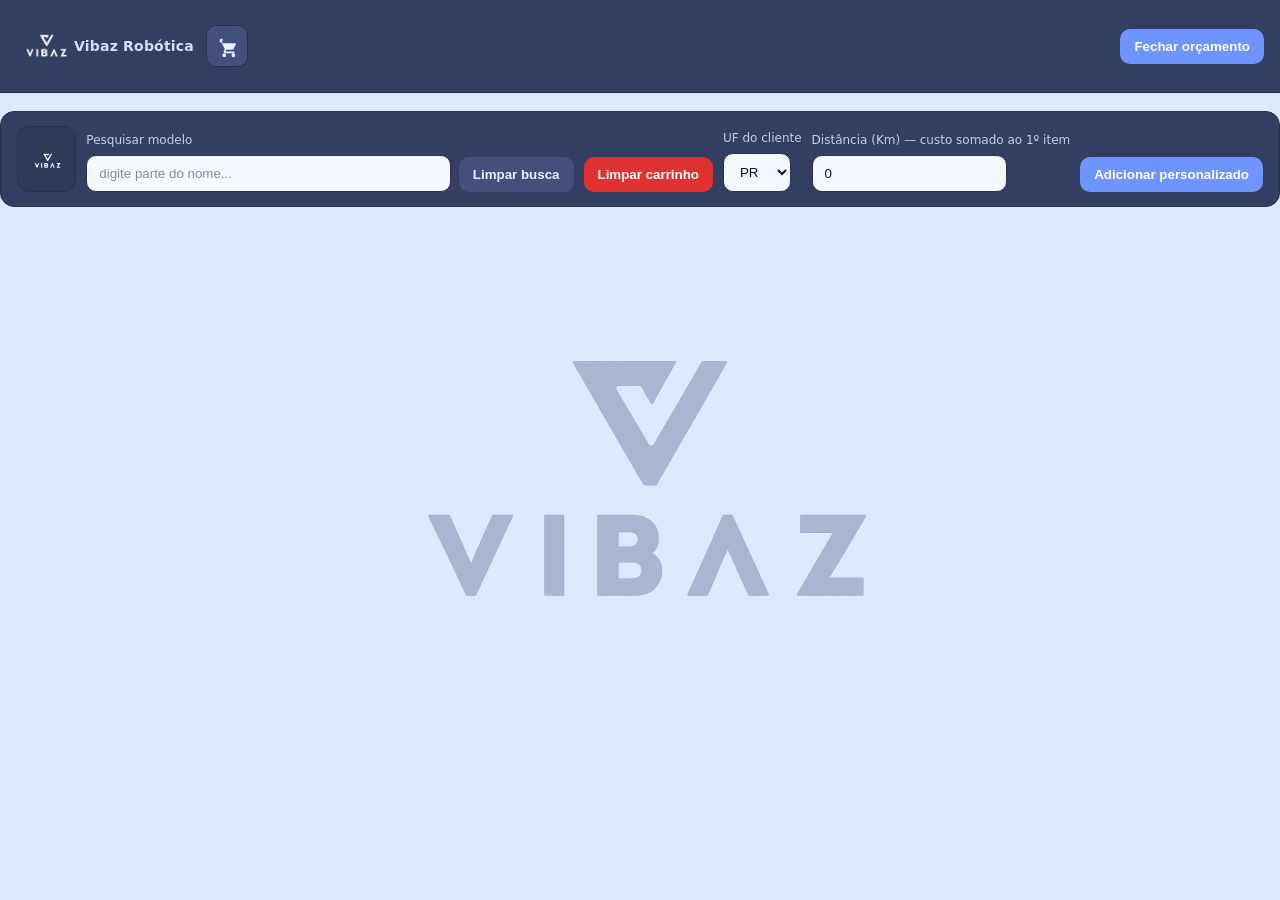
==== commit 110ea02f: "index.html" ====
--- a/index.html
+++ b/index.html
@@ -270,17 +270,18 @@
       <table class="tbl">
         <thead>
           <tr>
-            <th style="width:58%">Produto</th>
+            <th style="width:50%">Produto</th>
             <th style="width:8%">Qtd</th>
-            <th class="right" style="width:17%">Total líquido</th>
-            <th class="right" style="width:17%">Total c/ impostos</th>
+            <th class="right" style="width:14%">Total líquido</th>
+            <th class="right" style="width:14%">Total c/ impostos</th>
+            <th style="width:14%">Ações</th>
           </tr>
         </thead>
         <tbody id="cartTbody"></tbody>
         <tfoot>
-          <tr><td colspan="4" class="right" id="cartSubLiq">Subtotal valor líquido</td></tr>
-          <tr><td colspan="4" class="right" id="cartSubImp">Subtotal valor c/ impostos</td></tr>
-          <tr><td colspan="4" class="right" id="cartTotGeral">Total geral</td></tr>
+          <tr><td colspan="5" class="right" id="cartSubLiq">Subtotal valor líquido</td></tr>
+          <tr><td colspan="5" class="right" id="cartSubImp">Subtotal valor c/ impostos</td></tr>
+          <tr><td colspan="5" class="right" id="cartTotGeral">Total geral</td></tr>
         </tfoot>
       </table>
     </div>
@@ -438,17 +439,47 @@
     cartSelGrid.innerHTML='<div style="grid-column:1/-1;padding:10px;background:#fff;border:1px dashed #a3b0ff;border-radius:10px;text-align:center">Nenhum item no carrinho.</div>';
     return;
   }
+
+  // Função auxiliar para remover e re-renderizar
+  function removeItem(target){
+    target.incluir = 0;
+    target.qty = 1;
+    renderCards();
+    updateCartBadge();
+    buildCart();
+  }
+
   itensSel.forEach((it, idx)=>{
     const totalLiq = (it.ad * it.qty) + (idx===0 ? custo : 0);
     const totalImp = (it.an * it.qty) + (idx===0 ? custo : 0);
+
+    // CARD VISUAL COM REMOVER
     const box=document.createElement('div'); box.className='sel-item';
-    box.innerHTML=`<div class="imgbox"><img alt="${it.nome}"></div><div class="info"><h4>${it.nome}</h4><div class="row"><div>Total Líq.: <b>${money(totalLiq)}</b></div><div>Total c/ Imp.: <b>${money(totalImp)}</b></div></div><div>Qtd: <b>${it.qty}</b></div></div>`;
+    box.innerHTML=`
+      <div class="imgbox"><img alt="${it.nome}"></div>
+      <div class="info">
+        <h4>${it.nome}</h4>
+        <div class="row"><div>Total Líq.: <b>${money(totalLiq)}</b></div><div>Total c/ Imp.: <b>${money(totalImp)}</b></div></div>
+        <div>Qtd: <b>${it.qty}</b></div>
+      </div>
+      <div style="margin-left:auto;display:flex;align-items:center">
+        <button class="btn danger" style="padding:6px 10px;font-size:12px">Remover</button>
+      </div>`;
     const img=box.querySelector('img');
     if (it.img_custom) img.src = it.img_custom; else loadImageWithFallback(img,candidatesFor(it.nome));
+    // evento do botão remover (card)
+    box.querySelector('.btn.danger').addEventListener('click', () => removeItem(it));
     cartSelGrid.appendChild(box);
 
+    // LINHA DA TABELA COM COLUNA "AÇÕES"
     const tr=document.createElement('tr');
-    tr.innerHTML=`<td>${it.nome}</td><td class="right">${it.qty}</td><td class="right">${money(totalLiq)}</td><td class="right">${money(totalImp)}</td>`;
+    tr.innerHTML=`
+      <td>${it.nome}</td>
+      <td class="right">${it.qty}</td>
+      <td class="right">${money(totalLiq)}</td>
+      <td class="right">${money(totalImp)}</td>
+      <td><button class="btn danger" style="padding:6px 10px;font-size:12px">Remover</button></td>`;
+    tr.querySelector('.btn.danger').addEventListener('click', () => removeItem(it));
     cartTbody.appendChild(tr);
   });
 
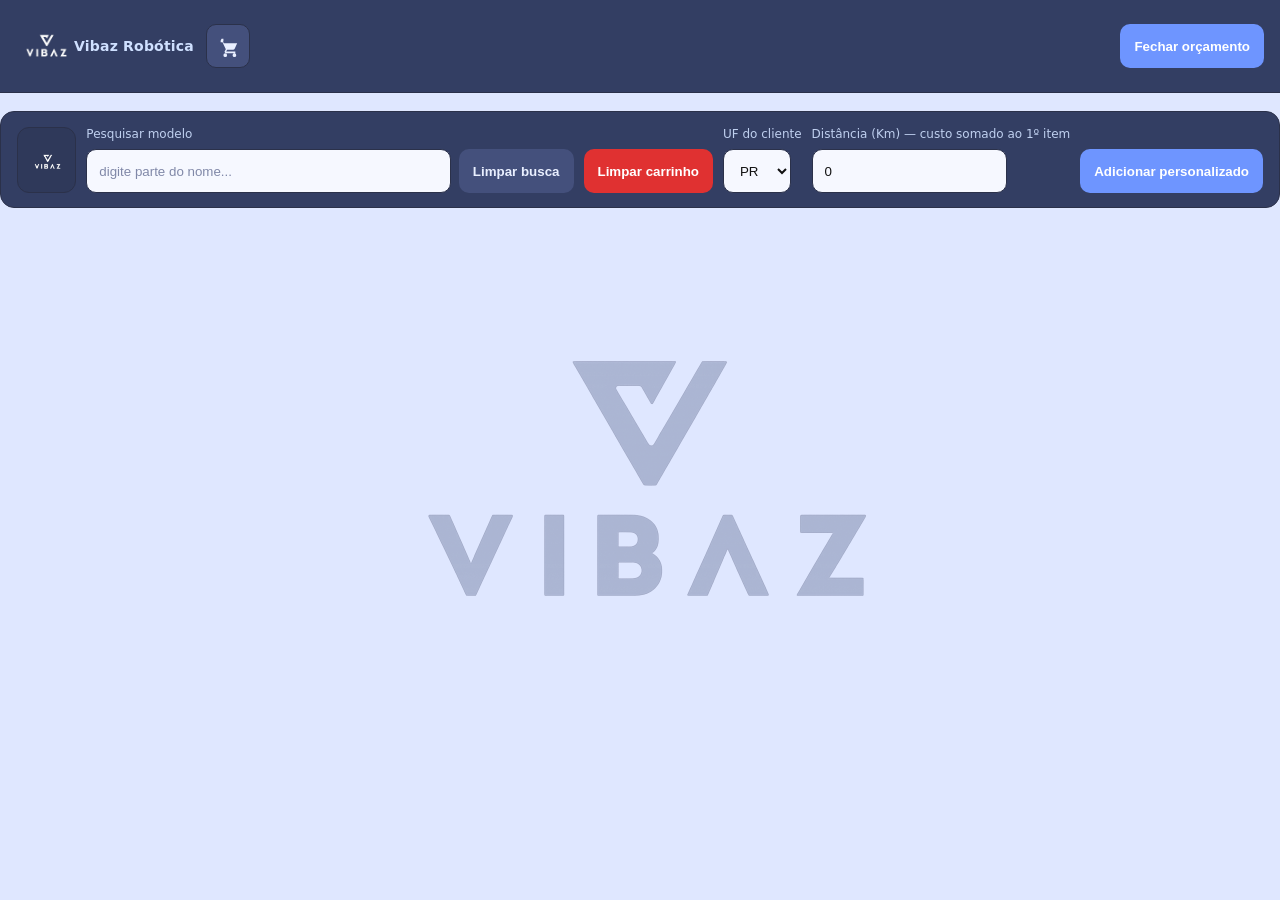
==== commit 0a8eded5: "Adapta catálogo e proposta para celular e fixa ações de exportação" ====
--- a/index.html
+++ b/index.html
@@ -92,22 +92,78 @@
   .tbl tfoot td{font-weight:800}
   .tbl tr{break-inside:avoid}
 
+  .toolbar > div,.search-wrap > div,.card,.sel-item,.sel-item .info{min-width:0}
+  .title,.sel-item h4,.sheet .meta{overflow-wrap:anywhere}
+  .table-scroll{max-width:100%;overflow-x:auto;overscroll-behavior-x:contain;-webkit-overflow-scrolling:touch}
+  .sheet .content{min-height:0;min-width:0;overscroll-behavior:contain}
+  .btn,.cart-btn,.include-btn,input,select{min-height:44px}
+  .cart-btn{flex-shrink:0;min-width:44px}
+  button:focus-visible,input:focus-visible,select:focus-visible,.table-scroll:focus-visible{outline:3px solid #98b7ff;outline-offset:3px}
+  .custom-dialog{max-height:calc(100vh - 24px);max-height:calc(100dvh - 24px);overflow-y:auto;overscroll-behavior:contain}
+  .custom-fields > div{min-width:0}
+
+  @media screen and (max-width:1100px){
+    .toolbar{grid-template-columns:repeat(3,minmax(0,1fr));margin:12px 16px 8px}
+    .toolbar .brand-mini{display:none}
+    .search-wrap{grid-column:span 2}
+    .toolbar input,.toolbar select,.toolbar .btn{width:100%}
+    .grid{grid-template-columns:repeat(auto-fit,minmax(min(100%,310px),1fr))}
+    .sel-grid{grid-template-columns:1fr}
+  }
+
   @media print{
     @page{ size:A4 landscape; margin:12mm }
     html,body{ background:#fff } body::after{ display:none }
     header,.toolbar,.placeholder,#catalog,.grid,.card,.overlay:not(.print){ display:none !important }
     .overlay.print{ display:block !important; position:static !important; background:transparent !important; -webkit-print-color-adjust:exact; print-color-adjust:exact }
     .sheet .content{ overflow:visible; padding:0 2mm }
-  }
-
-  @media (max-width: 768px){
-    body{ background:#0e1b3f }
-    .toolbar{ grid-template-columns: 1fr; gap:12px }
-    .toolbar > div{ width:100% }
-    .brand-mini{ justify-content:center } .brand-mini img{ height:42px }
-    .search-wrap{ flex-direction: column; align-items: stretch; gap:8px } #search{ width:100%; font-size:16px; padding:12px 14px }
-    #btnClearSearch, #btnClear{ width:100% } .grid{ grid-template-columns:1fr }
-    .sheet{ margin:12px; max-height:90vh } .sel-grid{ grid-template-columns:1fr }
+    .table-scroll{overflow:visible}
+  }
+
+  @media screen and (max-width:768px){
+    body{background:#dfe7ff}
+    input,select,textarea{font-size:16px}
+    body > header .wrap{flex-wrap:wrap;gap:8px 12px;padding:10px 12px}
+    .brand{flex:1;min-width:0}
+    .brand img{height:52px;max-width:52px;object-fit:contain;transform:none}
+    .brand span{font-size:14px}
+    .cart-btn{margin-right:4px}
+    .header-quote{flex:0 0 100%;margin-left:0 !important}
+    #btnCloseQuote{width:100%}
+    .toolbar{grid-template-columns:minmax(0,1fr);gap:12px;margin:12px 12px 8px;padding:12px}
+    .toolbar > div{width:100%}
+    .search-wrap{grid-column:auto;flex-direction:column;align-items:stretch;gap:8px}
+    #search{width:100%;padding:12px 14px}
+    #btnClearSearch,#btnClear,#btnAddCustom{width:100%}
+    .toolbar > div > label:empty{display:none}
+    main{padding:0 12px;margin-bottom:32px}
+    .grid{grid-template-columns:minmax(0,1fr);gap:12px}
+    .card .body{padding:12px}
+    .card .body > .row:last-child > div:first-child{flex:0 0 86px;max-width:86px !important}
+    .include-btn{white-space:normal;line-height:1.25}
+    .overlay{padding:8px 0;overflow:hidden}
+    .sheet{margin:0 8px;max-width:calc(100% - 16px);max-height:calc(100vh - 16px);max-height:calc(100dvh - 16px)}
+    .sheet header .bar{padding:10px;flex-wrap:wrap;align-items:flex-start}
+    .sheet header .bar > div{min-width:0;max-width:100%}
+    .sheet header .bar > div:last-child{display:flex;gap:8px;flex-wrap:wrap}
+    .sheet header h3{font-size:16px}
+    .sheet .content{padding:10px;overflow-x:hidden}
+    .table-scroll .tbl{min-width:580px}
+    .sel-item{display:grid;grid-template-columns:80px minmax(0,1fr);gap:10px;padding:10px}
+    .sel-item .imgbox{width:80px;height:90px}
+    .sel-item .info .row{flex-direction:column;gap:4px;margin:4px 0}
+    .sel-item > div:last-child:not(.info){grid-column:1/-1;justify-content:flex-end;width:100%}
+    .sel-item .btn{min-width:90px}
+    #customProdModal{padding:8px;align-items:flex-start !important;overflow-y:auto}
+    .custom-dialog{width:100% !important;max-width:560px;margin:auto;max-height:calc(100dvh - 16px)}
+    .custom-fields{grid-template-columns:minmax(0,1fr) !important}
+    .custom-fields > div{grid-column:1 !important}
+    .custom-dialog input{max-width:100%}
+  }
+  @media screen and (max-width:380px){
+    .card .body > .row:nth-child(2){flex-direction:column}
+    .card .body > .row:last-child{align-items:flex-end}
+    .card .body > .row:last-child > div:first-child{flex-basis:70px;max-width:70px !important}
   }
 </style>
 </head>
@@ -125,7 +181,7 @@
       <span class="badge" id="cartBadge">0</span>
     </div>
 
-    <div style="margin-left:auto">
+    <div class="header-quote" style="margin-left:auto">
       <button class="btn" id="btnCloseQuote">Fechar orçamento</button>
     </div>
   </div>
@@ -184,9 +240,9 @@
 
 <!-- Modal: Produto Personalizado -->
 <div id="customProdModal" style="position:fixed;inset:0;background:rgba(18,24,40,.6);display:none;align-items:center;justify-content:center;z-index:99999">
-  <div style="width:min(560px,92vw);background:#fff;border:1px solid #cfd7ff;border-radius:12px;box-shadow:0 10px 40px rgba(0,0,0,.35);padding:16px;font:14px/1.4 system-ui,sans-serif">
-    <h3 style="margin:0 0 10px">Adicionar produto personalizado</h3>
-    <div style="display:grid;grid-template-columns:1fr 1fr;gap:10px">
+  <div class="custom-dialog" role="dialog" aria-modal="true" aria-labelledby="customProdTitle" style="width:min(560px,92vw);background:#fff;border:1px solid #cfd7ff;border-radius:12px;box-shadow:0 10px 40px rgba(0,0,0,.35);padding:16px;font:14px/1.4 system-ui,sans-serif">
+    <h3 id="customProdTitle" style="margin:0 0 10px">Adicionar produto personalizado</h3>
+    <div class="custom-fields" style="display:grid;grid-template-columns:1fr 1fr;gap:10px">
       <div style="grid-column:1/-1">
         <label>Nome</label>
         <input id="cp_nome" type="text" placeholder="Ex.: Robô XYZ" style="width:100%;padding:8px 10px;border:1px solid #d0d7ff;border-radius:10px">
@@ -233,6 +289,7 @@
     </header>
     <div class="content">
       <div class="sel-grid" id="selGrid"></div>
+      <div class="table-scroll" role="region" aria-label="Tabela de itens do orçamento" tabindex="0">
       <table class="tbl" id="tbl">
         <thead>
           <tr>
@@ -249,6 +306,7 @@
           <tr><td colspan="4" class="right" id="totGeral">Total geral</td></tr>
         </tfoot>
       </table>
+      </div>
     </div>
   </div>
 </div>
@@ -267,6 +325,7 @@
     </header>
     <div class="content">
       <div class="sel-grid" id="cartSelGrid"></div>
+      <div class="table-scroll" role="region" aria-label="Tabela de itens do carrinho" tabindex="0">
       <table class="tbl">
         <thead>
           <tr>
@@ -284,6 +343,7 @@
           <tr><td colspan="5" class="right" id="cartTotGeral">Total geral</td></tr>
         </tfoot>
       </table>
+      </div>
     </div>
   </div>
 </div>
@@ -607,7 +667,6 @@
 
 /* ===== Eventos ===== */
 inputSearch.addEventListener('input', applyFilter);
-inputSearch.addEventListener('change', applyFilter);
 inputSearch.addEventListener('keydown', (e)=>{ if(e.key==='Enter') applyFilter(); });
 btnClearSearch.addEventListener('click',(e)=>{
   e.preventDefault(); inputSearch.value=''; applyFilter(); inputSearch.focus();
